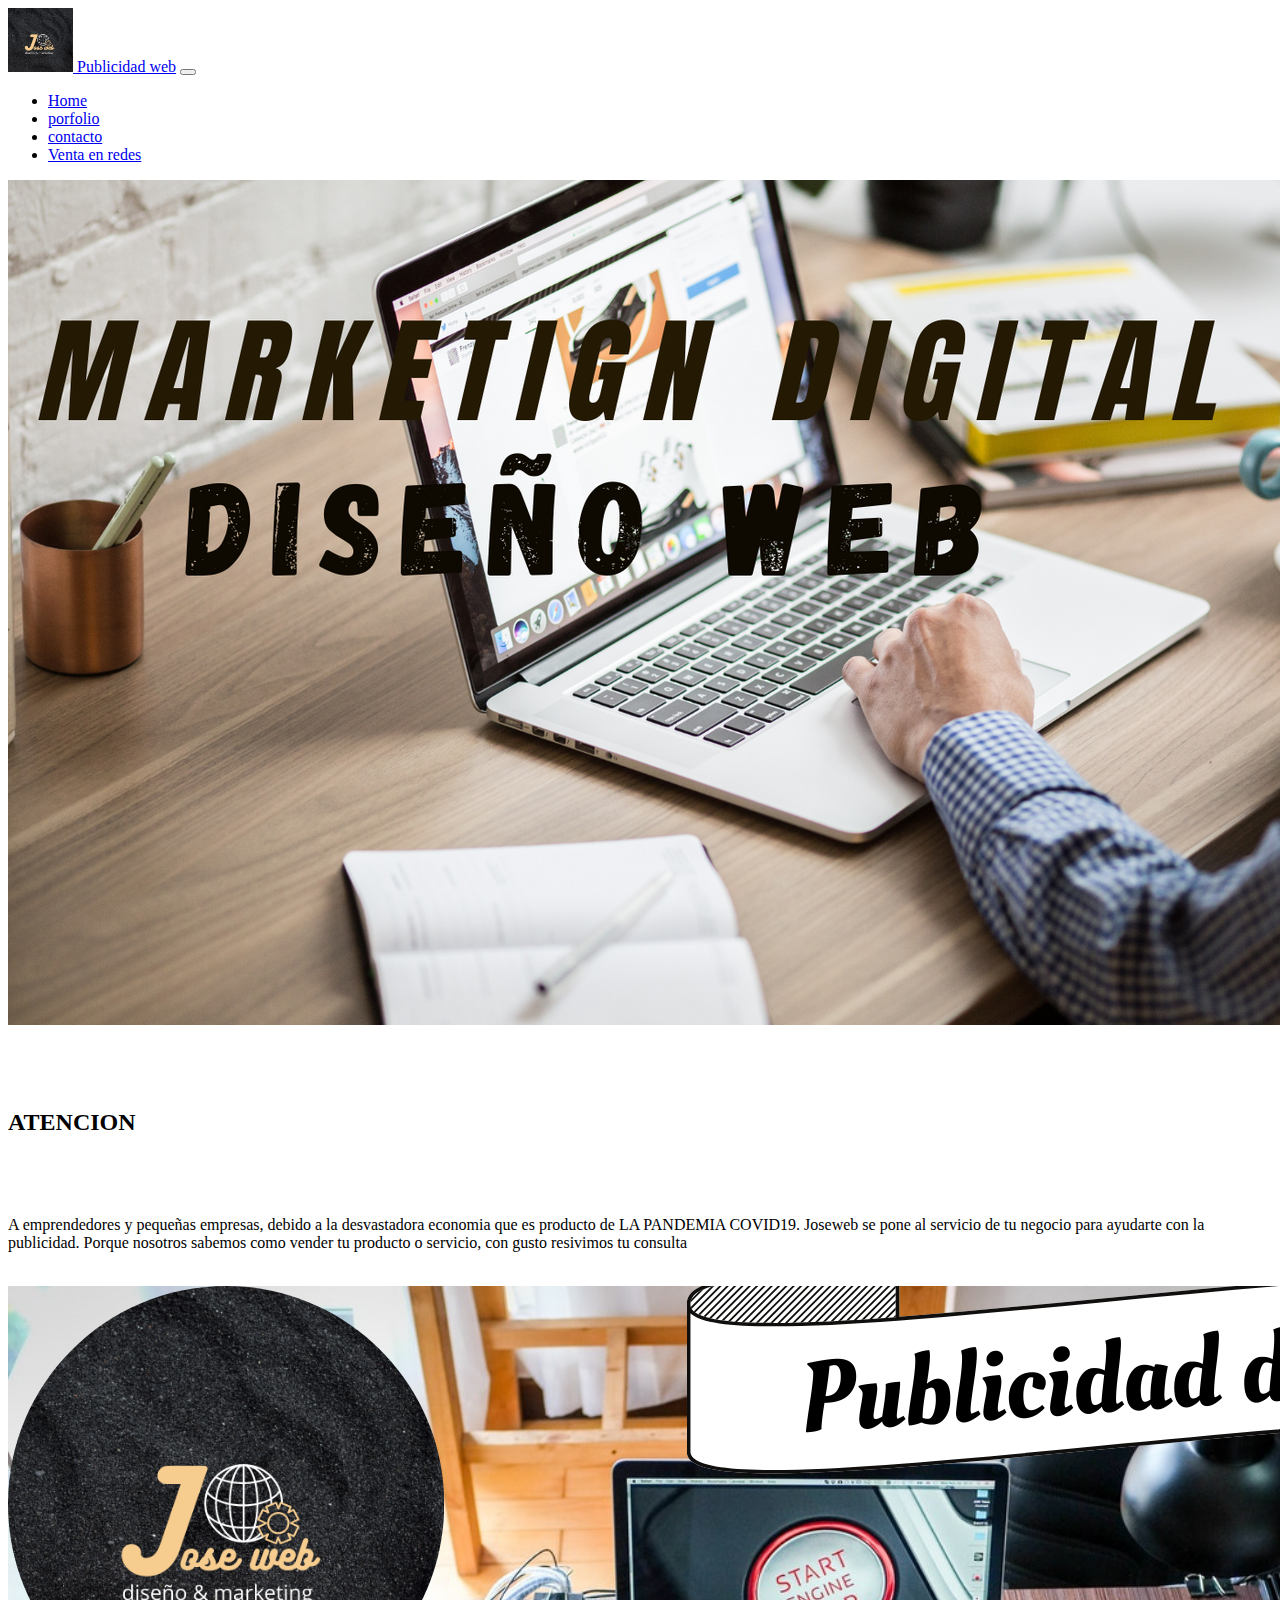
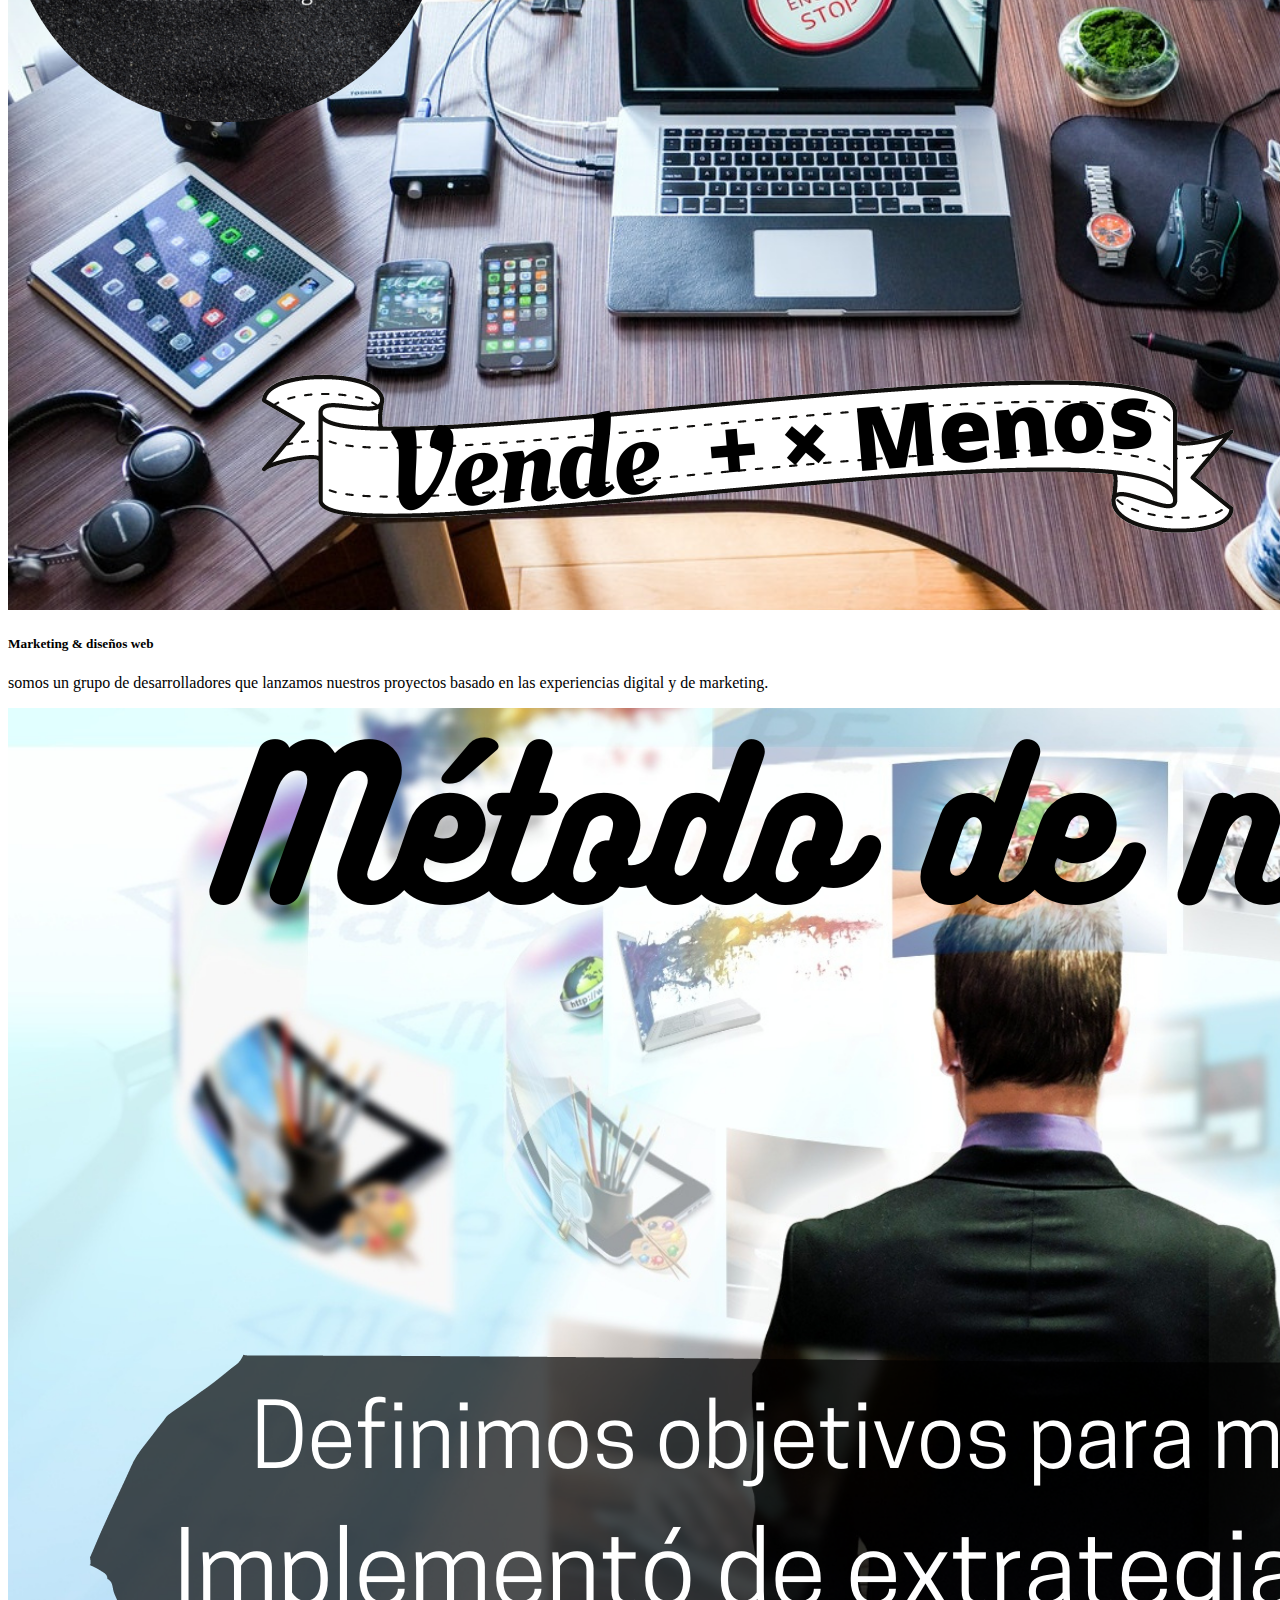
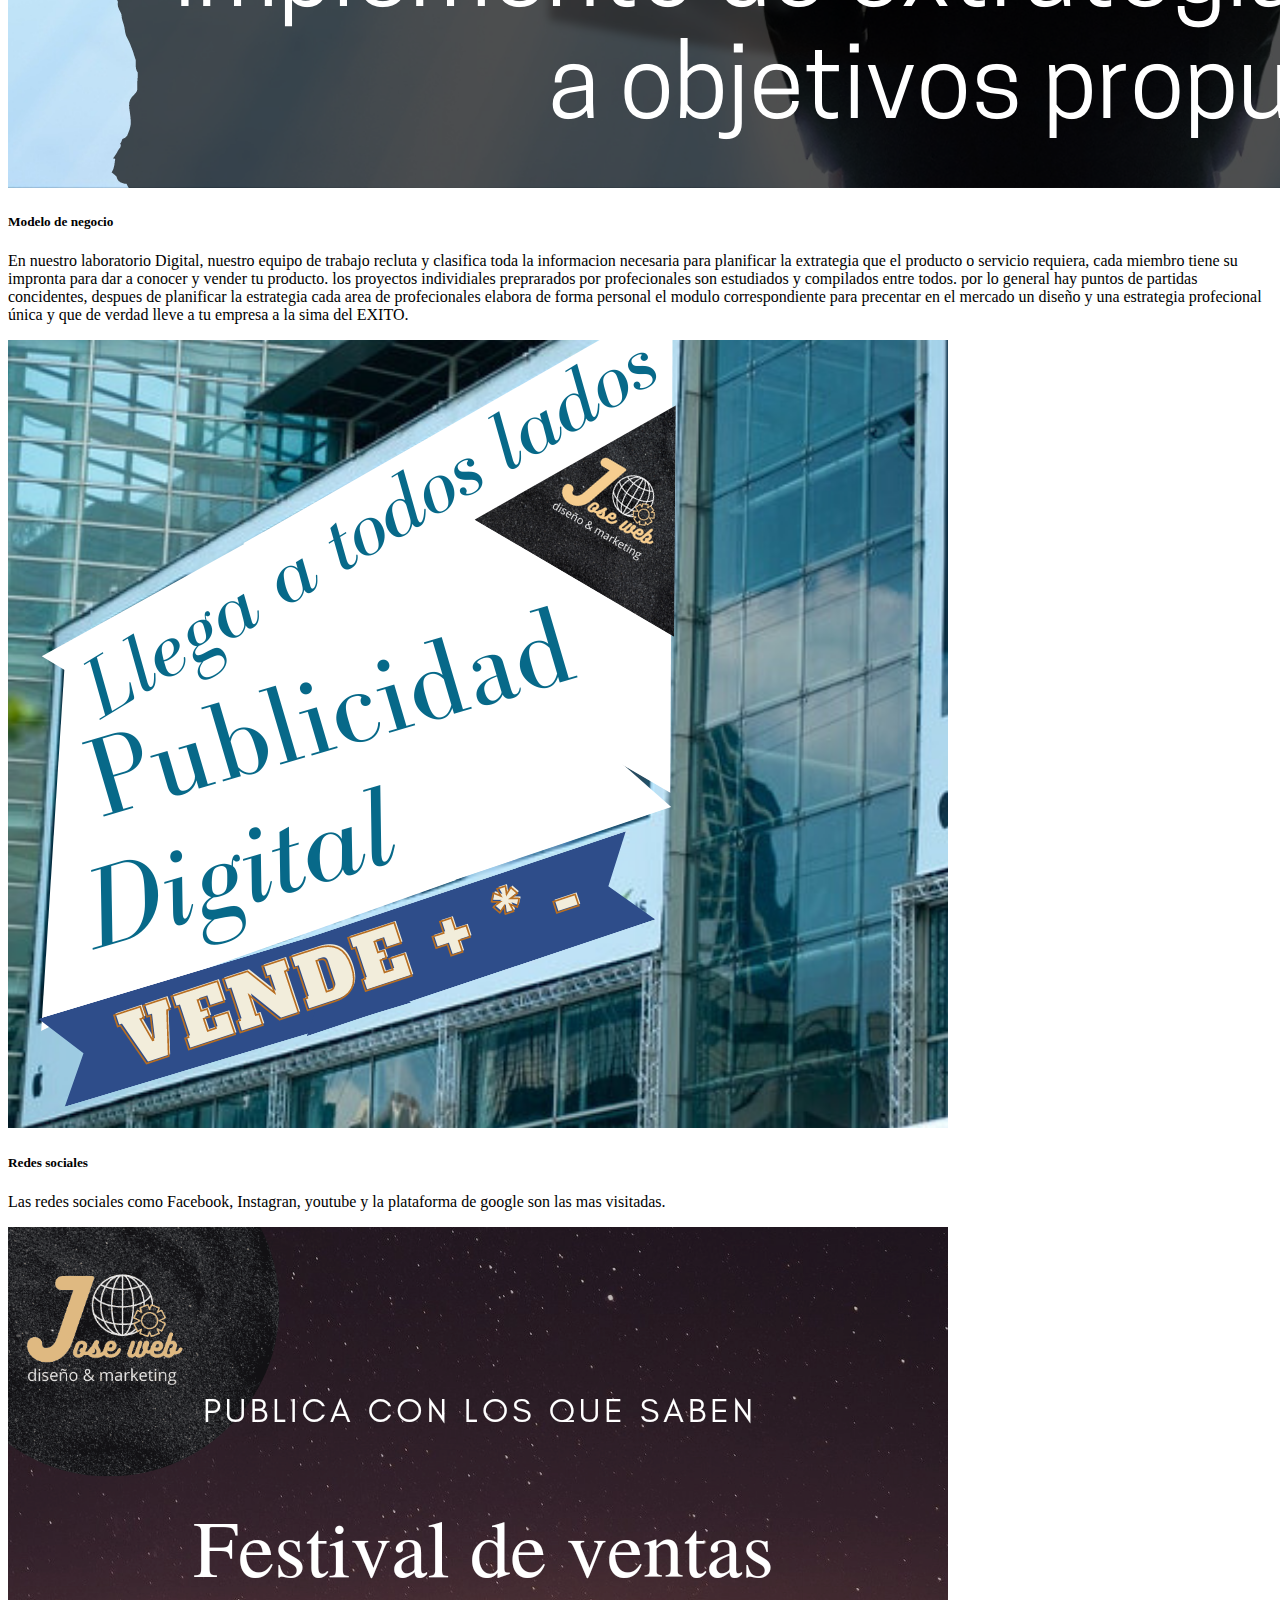
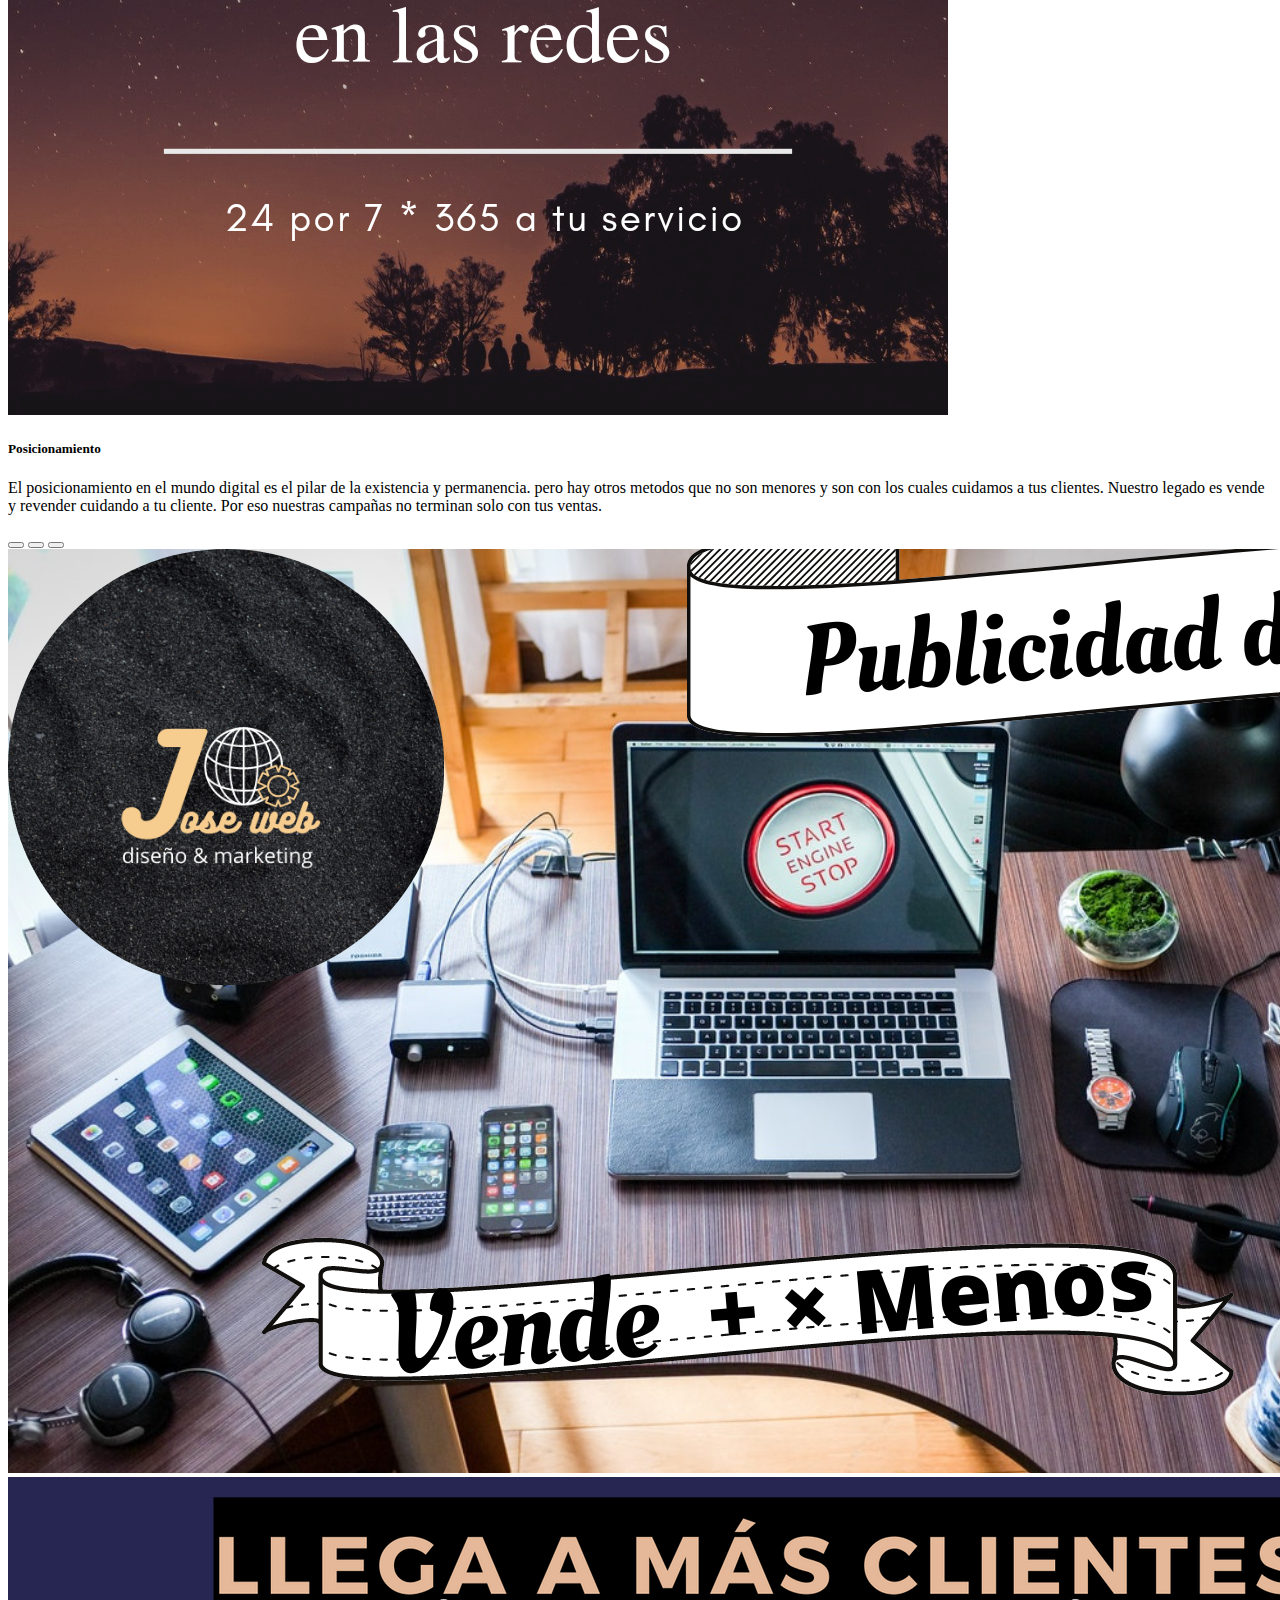
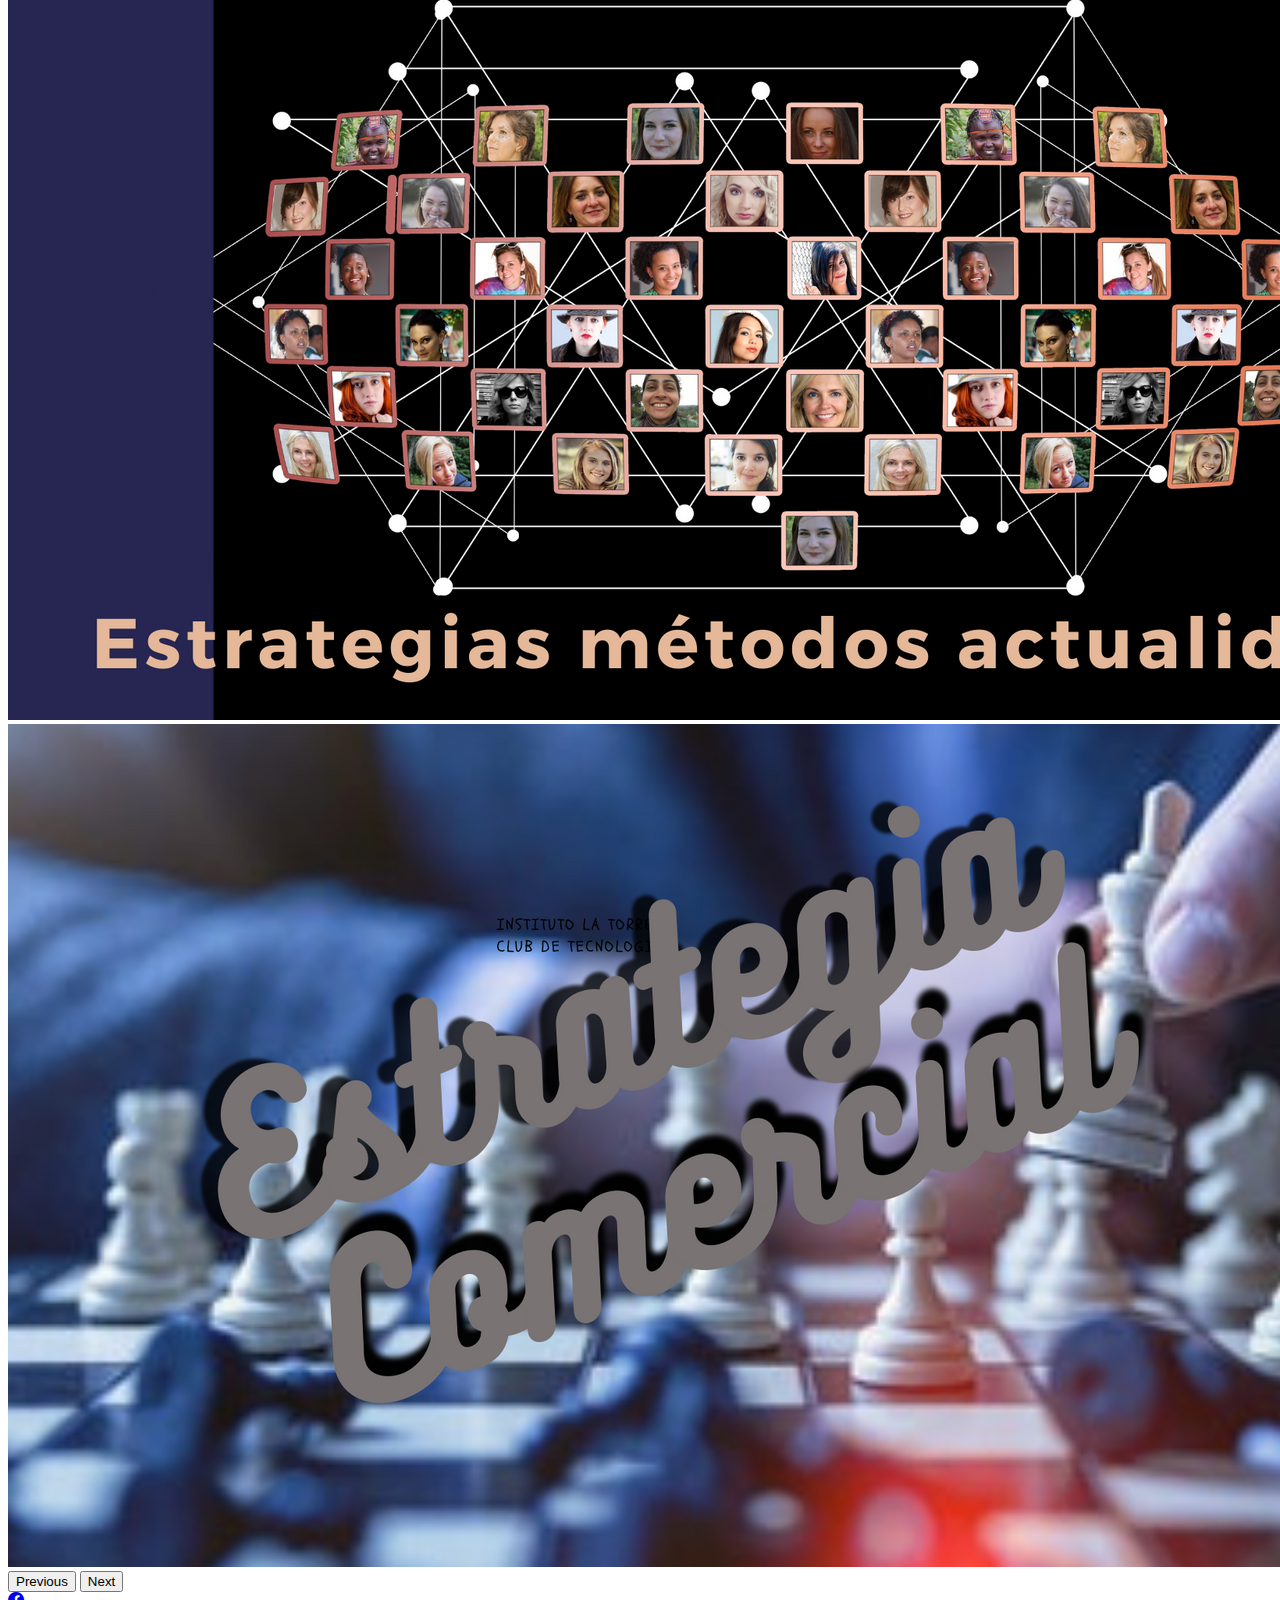
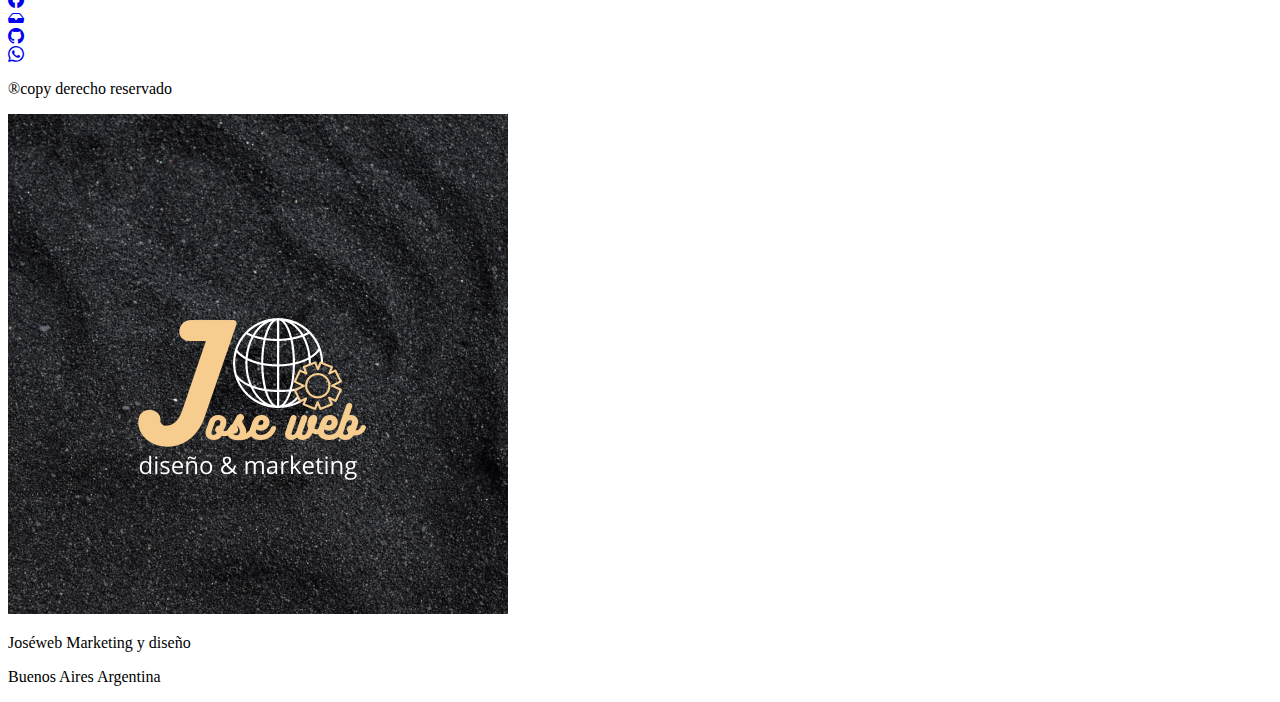
==== index.html @ b2b39a0f "Add files via upload" ====
<!doctype html> 
<html lang="es">
				 <head>
				 				 <!-- Required meta tags --> 
				 <meta charset="utf-8"> 
				 <meta name="viewport" content="width=device-width, initial-scale=1">
				  <!-- Bootstrap CSS -->
				  <link rel="stylesheet" href="https://cdn.jsdelivr.net/npm/bootstrap-icons@1.5.0/font/bootstrap-icons.css">
				  <link href="https://cdn.jsdelivr.net/npm/bootstrap@5.0.1/dist/css/bootstrap.min.css" rel="stylesheet" integrity="sha384-+0n0xVW2eSR5OomGNYDnhzAbDsOXxcvSN1TPprVMTNDbiYZCxYbOOl7+AMvyTG2x" crossorigin="anonymous">
				   <link rel="stylesheet" href="bootstrap.min.css">
				   <title>publicidad y diseño web</title> 
				  
				   </head> 
				   <body>
				   				
				   				
				   				<nav class="navbar navbar-expand-lg navbar-dark bg-dark">  <div class="container-fluid"> <a class="navbar-brand" href="#">
				   					<a class="navbar-brand" href="#"> <img src="logo.png" alt="" width="65" height="64" class="d-inline-block align-text-top""text-light"> Publicidad web</a>			
				   								
				   								
				   				</a> <button class="navbar-toggler" type="button" data-bs-toggle="collapse" data-bs-target="#navbarNav" aria-controls="navbarNav" aria-expanded="false" aria-label="Toggle navigation"> <span class="navbar-toggler-icon"></span> </button> <div class="collapse navbar-collapse" id="navbarNav"> <ul class="navbar-nav"> <li class="nav-item"> <a class="nav-link active" aria-current="page" href="index.html">Home</a> </li> <li class="nav-item"> <a class="nav-link" href="porfolio.html"id="porfolio">porfolio</a> </li> <li class="nav-item"> <a class="nav-link" href="contacto.html">contacto</a> </li> <li class="nav-item"> <a class="nav-link " href="ventas.html" tabindex="-1" aria-disabled="true">Venta en redes</a> 
				   				</li>
				   				 </ul> 
				   				 </div> 
				   				 </div> 
				   				 </nav>
				   				
				   				<!-- Header -->
				   				
				   				 
				   				 <div class="container-xl bg-dark"> 
				   				 		<div class="card bg-dark" style="width: 100%;"> <img src="cabecera.png" class="card-img-top" alt="..."> <div class="card-body"> 
				   				 					<div class="row align-items-center"    > 	<h1 class="tit text-white-50">Tene tu web y data a conocer</h1> 
				   				 					
				   				 		
				   				 					</div></div> </div>		
				   		 </div>
		<!-- car de header -->
				 	 
				   		  <div class="card text-white bg-dark xl-3 " style="width: 100%;"> <div class="card-header text-center fs-4rem"><h2 class=" text-whitw-50">ATENCION</h2></div> <div class="card-body"> <h1 class="card-title text-center text-white-50 tit">POR ESTA SEMANA</h1> 
				   		  <p class="card-text">A emprendedores y pequeñas empresas, debido a la desvastadora economia que es producto de LA PANDEMIA COVID19.
				   		  Joseweb se pone al servicio de tu negocio para ayudarte con la publicidad.
				   		  Porque nosotros sabemos como vender tu producto o servicio, con gusto resivimos tu consulta</p> 
				   		 <div class="badge bg-primary text-wrap" style="width: 9rem;"> <a href="contacto.html" class="text-decoration-none"style="color:#fff;">contactanos</a></div></div> </div>
				   		 <!--cards rejilla-->
				  
				   				 <main class="row row-cols-1 row-cols-md-2 g-4">
				   				 				 <div class="col shadow p-3 mb-5 bg-body rounded"> 
				   				 				 				<div class="card mt-1" > 
				   				 				 								<img src="img4.png" class="card-img-top" alt="...">
				   				 				 								 <div class="card-body">
				   				 				 								 				 <h5 class="card-title text-center">Marketing & diseños web</h5> 
				   				 				 								 				 <p class="card-text">somos un grupo de desarrolladores que lanzamos nuestros proyectos basado en las experiencias digital y de marketing.</p> 
				   				 				 								 				 </div> 
				   				 				 								 				 </div> 
				   				 				 								 				 </div>
				   				 
				   				 
				   				  <div class="col shadow p-3 mb-5 bg-body rounded"> 
				   				  				<div class="card"> 
				   				  								<img src="img5.png" class="card-img-top" alt="...">
				   				  								 <div class="card-body">
				   				  								 				 <h5 class="card-title text-center shadow p-1 mb-5 bg-body rounded">Modelo de negocio</h5>
				   				  								 				  <p class="card-text">En nuestro laboratorio Digital, nuestro equipo de trabajo recluta y clasifica toda la informacion necesaria para planificar la extrategia que el producto o servicio requiera, cada miembro tiene su impronta para dar a conocer y vender tu producto. los proyectos individiales preprarados por profecionales son estudiados y compilados entre todos. por lo general hay puntos de partidas concidentes, despues de planificar la estrategia cada area de profecionales elabora de forma personal el modulo correspondiente para precentar en el mercado un diseño y una estrategia profecional única y que de verdad lleve a tu empresa a la sima del EXITO.</p>
				   				  								 				   </div> 
				   				  								 				   </div> 
				   				  								 				   </div> 
				   				  								 				   
				   				  								 				   <div class="col shadow p-3 mb-5 bg-body rounded"> 
				   				  								 				   				<div class="card">
				   				  								 				   								 <img src="imgit.png" class="card-img-top" alt="..."> 
				   				  								 				   								 <div class="card-body">
				   				  								 				   								 				 <h5 class="card-title text-center">Redes sociales</h5>
				   				  								 				   								 				  <p class="card-text">Las redes sociales como Facebook, Instagran, youtube y la plataforma de google son las mas visitadas. </p>
				   				  								 				   								 				   </div> 
				   				  								 				   								 				   </div> 
				   				  								 				   								 				   </div> 
				   				  								 				   								 				   <div class="col shadow p-3 mb-5 bg-body rounded"> 
				   				  								 				   								 				   				<div class="card"> 
				   				  								 				   								 				   								<img src="imgit2.png" class="card-img-top" alt="..."> 
				   				  								 				   								 				   								<div class="card-body"> <h5 class="card-title text-center">Posicionamiento</h5>
				   				  								 				   								 				   								 <p class="card-text">El posicionamiento en el mundo digital es el pilar de la existencia y permanencia. pero hay otros metodos que no son menores y son con los cuales cuidamos a tus clientes. Nuestro legado es vende y revender cuidando a tu cliente. Por eso nuestras campañas no terminan solo con tus ventas.</p>		   				  								 				   								 				   								  </div> 		   				  								 				   								 				   								  </div> 			   				  								 				   								 				   								  </div> 			   				  								 				   								 				   								  </main>			
				   				  								 				   								 				   								 <!--carrucel-->
				<div id="carouselExampleIndicators " class="carousel slide shadow p-3 mb-5 bg-body rounded" data-bs-ride="carousel"> 
								<div class="carousel-indicators"> 
												<button type="button" data-bs-target="#carouselExampleIndicators" data-bs-slide-to="0" class="active" aria-current="true" aria-label="Slide 1">
																
												</button>
												 <button type="button" data-bs-target="#carouselExampleIndicators" data-bs-slide-to="1" aria-label="Slide 2">
												 				
												 </button>
												  <button type="button" data-bs-target="#carouselExampleIndicators" data-bs-slide-to="2" aria-label="Slide 3">
												  				
												  </button> </div> 
												  <div class="carousel-inner"> <div class="carousel-item active">
												  				 <img src="img4.png" class="d-block w-100" alt="..."> </div>
												  				  <div class="carousel-item">
												  				  				 <img src="img2.png" class="d-block w-100" alt="..."> </div> 
												  				  				 <div class="carousel-item"> <img src="img3.png" class="d-block w-100" alt="...">
												  				  				  </div>
												  				  				   </div> 
												  				  				   <button class="carousel-control-prev" type="button" data-bs-target="#carouselExampleIndicators" data-bs-slide="prev">
												  				  				   				 <span class="carousel-control-prev-icon" aria-hidden="true">
												  				  				   				 				
												  				  				   				 </span> 
												  				  				   				 <span class="visually-hidden">Previous</span> </button>
												  				  				   				  <button class="carousel-control-next" type="button" data-bs-target="#carouselExampleIndicators" data-bs-slide="next"> 
												  				  				   				  				<span class="carousel-control-next-icon" aria-hidden="true">
												  				  				   				  								
												  				  				   				  				</span> 
												  				  				   				  				<span class="visually-hidden">Next</span>
												  				  				   				  				 </button>
												  				  				   				  				  </div>   
												  				  				   				  				  <!-- footer -->
												  				  				   				  				  <footer class="container-fluid bg-dark">
												  				  				   				  				  				<div	class="fs-1 d-flex">
   <div class="d-grid gap-4 m-0  d-flex m-auto"> 
												  				  				   				  				  	<div class="p-2 ">
												  				  				   				  				  		<a class="bi bi-facebook  text-white-50"href="https://www.facebook.com/robertodanil.rivero"></a>
												  				  				   				  				  		</div> 
												  				  				  				  				   				  		<div class="p-2  "> 	<a class="bi bi-inbox-fill  text-white-50"href="benavidezmiguel20@gmail.com"></a>	 </div>
												  				  				   				  				  				 <div class="p-2  text-white-50 ">   <a  href="https://webpublicidad.github.io"class="bi-github text-white-50" role="img" aria-label="GitHub"></a> 	</div>
	   	<div class="p-2 "> 
		  <a class="bi bi-whatsapp  text-white-50"href="+541157340160"></a>
		  </div> </div> </div>
		  
		  <div class=" container-fluid d-flex d-grid gap-3 m-2 d-flex m-auto">
		  								<p class="text-white-50">®copy derecho reservado</p>
		  								
		  				<img src="logo.png" class="rounded-circle w-25 h-25" alt="...">
		  				<p class="text-white-50">Joséweb</ b> Marketing y diseño</p>
		  </div>
									<p class="text-white-50 text-center">Buenos Aires Argentina</p>					  	  								 				   								 				   								 		   		 												 				   				 </footer>
				    <!-- Optional JavaScript; choose one of the two! --> <!-- Option 1: Bootstrap Bundle with Popper --> 
				   				  <script src="https://cdn.jsdelivr.net/npm/bootstrap@5.0.1/dist/js/bootstrap.bundle.min.js" integrity="sha384-gtEjrD/SeCtmISkJkNUaaKMoLD0//ElJ19smozuHV6z3Iehds+3Ulb9Bn9Plx0x4" crossorigin="anonymous"></script>
				   				 
				   				   <!-- Option 2: Separate Popper and Bootstrap JS -->
				   				    <!-- <script src="https://cdn.jsdelivr.net/npm/@popperjs/core@2.9.2/dist/umd/popper.min.js" integrity="sha384-IQsoLXl5PILFhosVNubq5LC7Qb9DXgDA9i+tQ8Zj3iwWAwPtgFTxbJ8NT4GN1R8p" crossorigin="anonymous">
				   				    				
				   				    </script>
				   				     <script src="https://cdn.jsdelivr.net/npm/bootstrap@5.0.1/dist/js/bootstrap.min.js" integrity="sha384-Atwg2Pkwv9vp0ygtn1JAojH0nYbwNJLPhwyoVbhoPwBhjQPR5VtM2+xf0Uwh9KtT" crossorigin="anonymous"></script> --> 
				   				     </body>
				   				      </html>
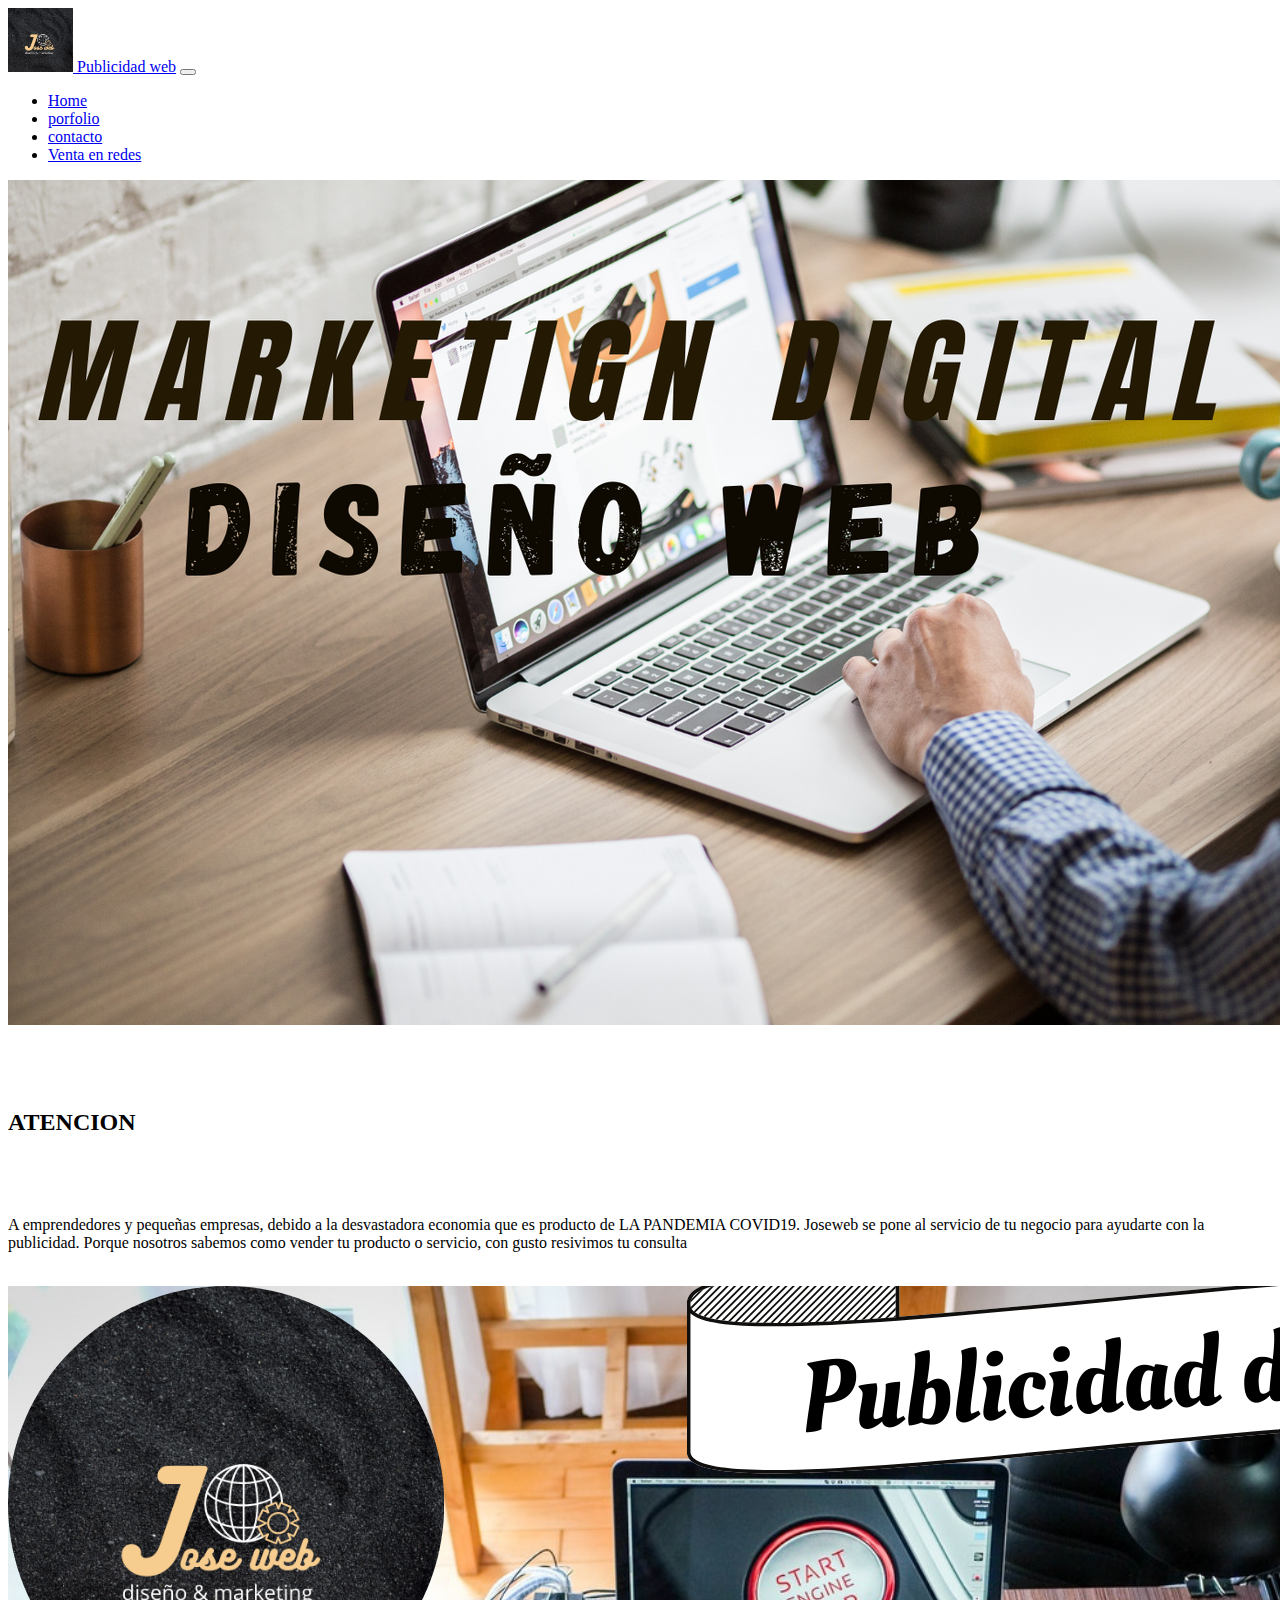
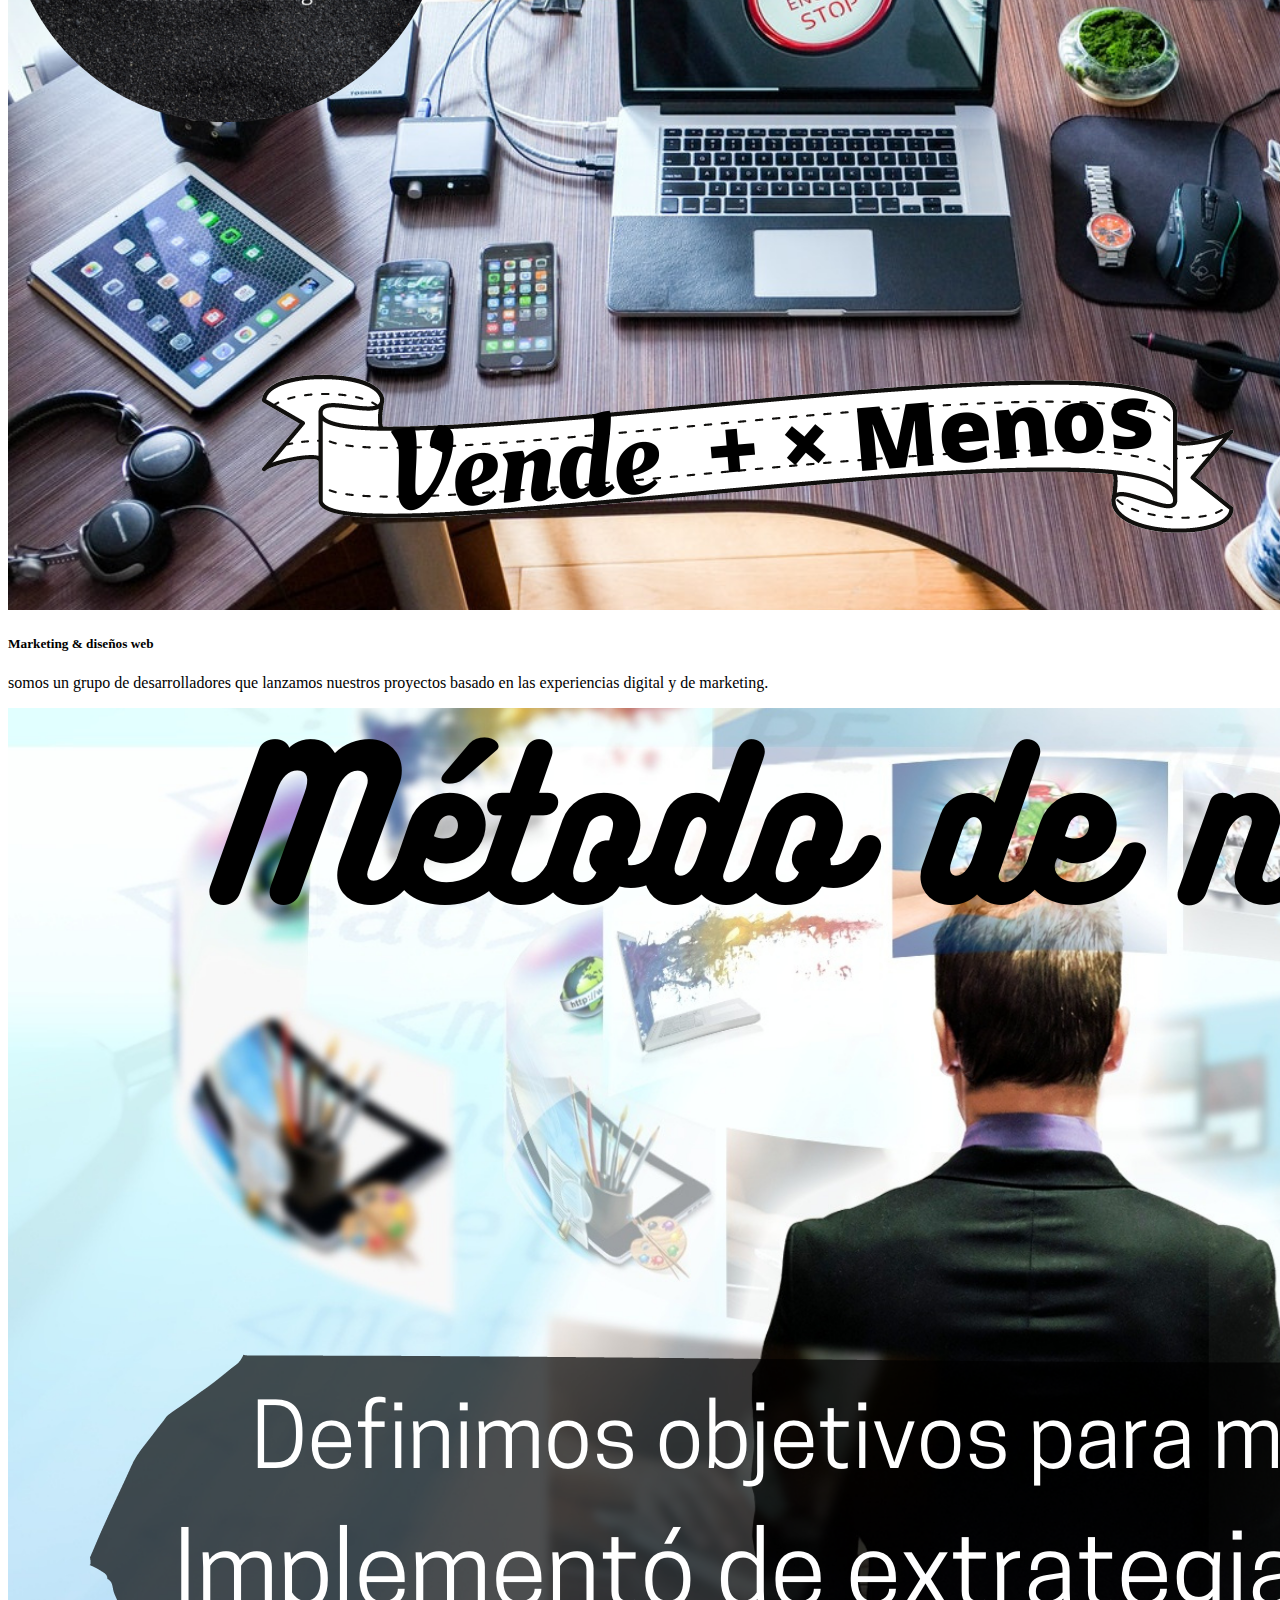
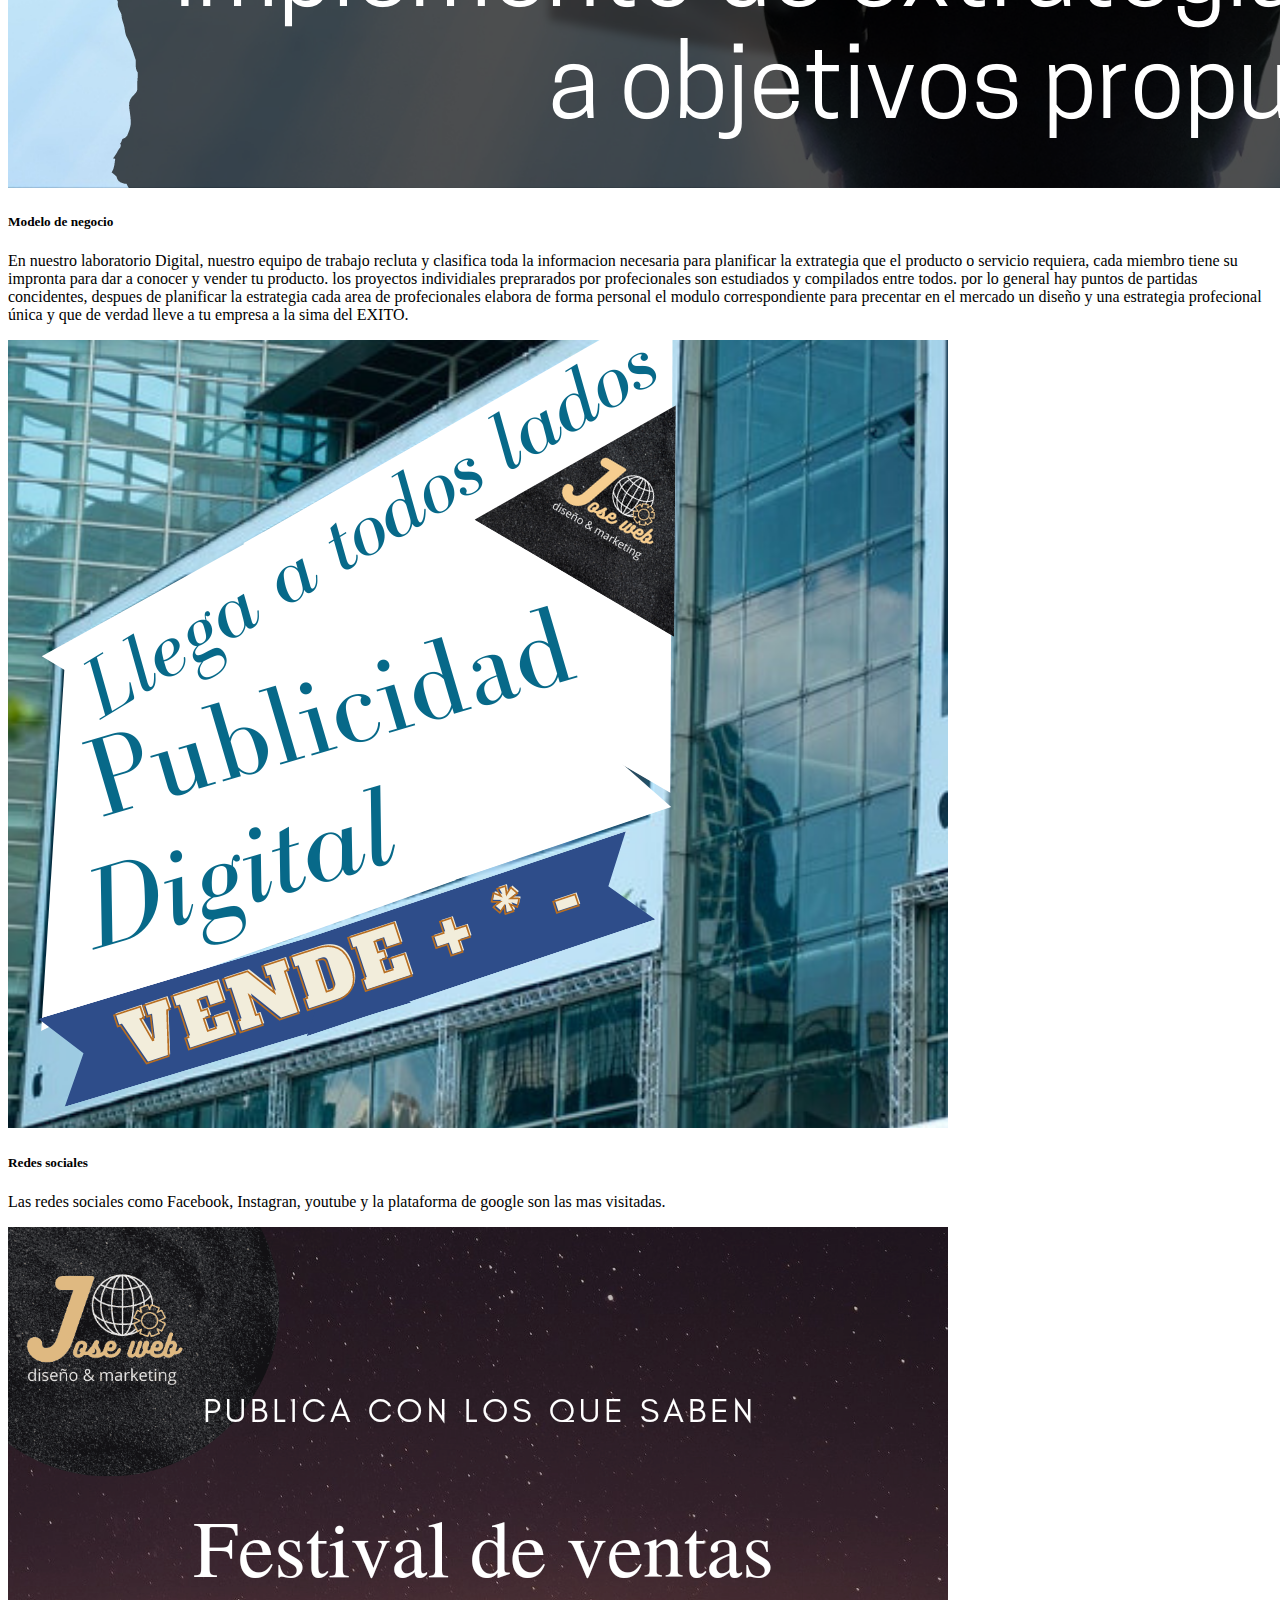
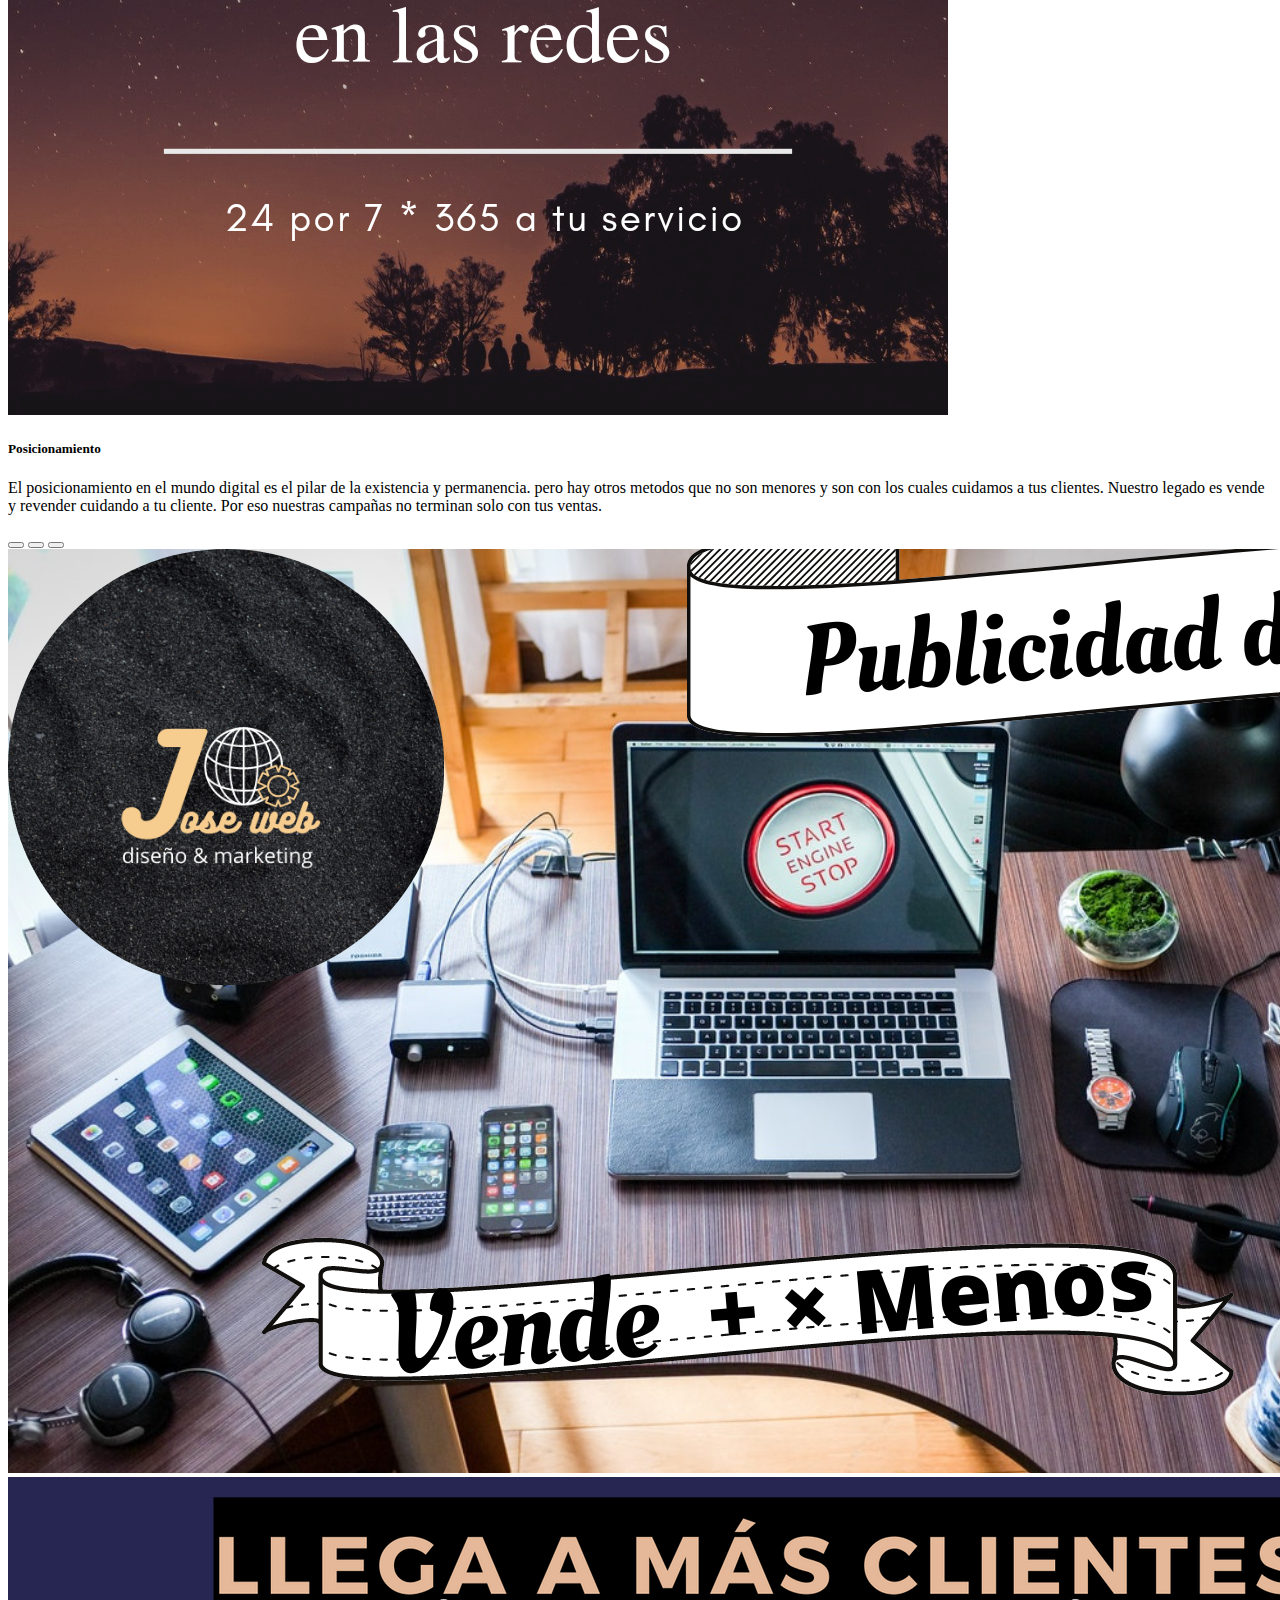
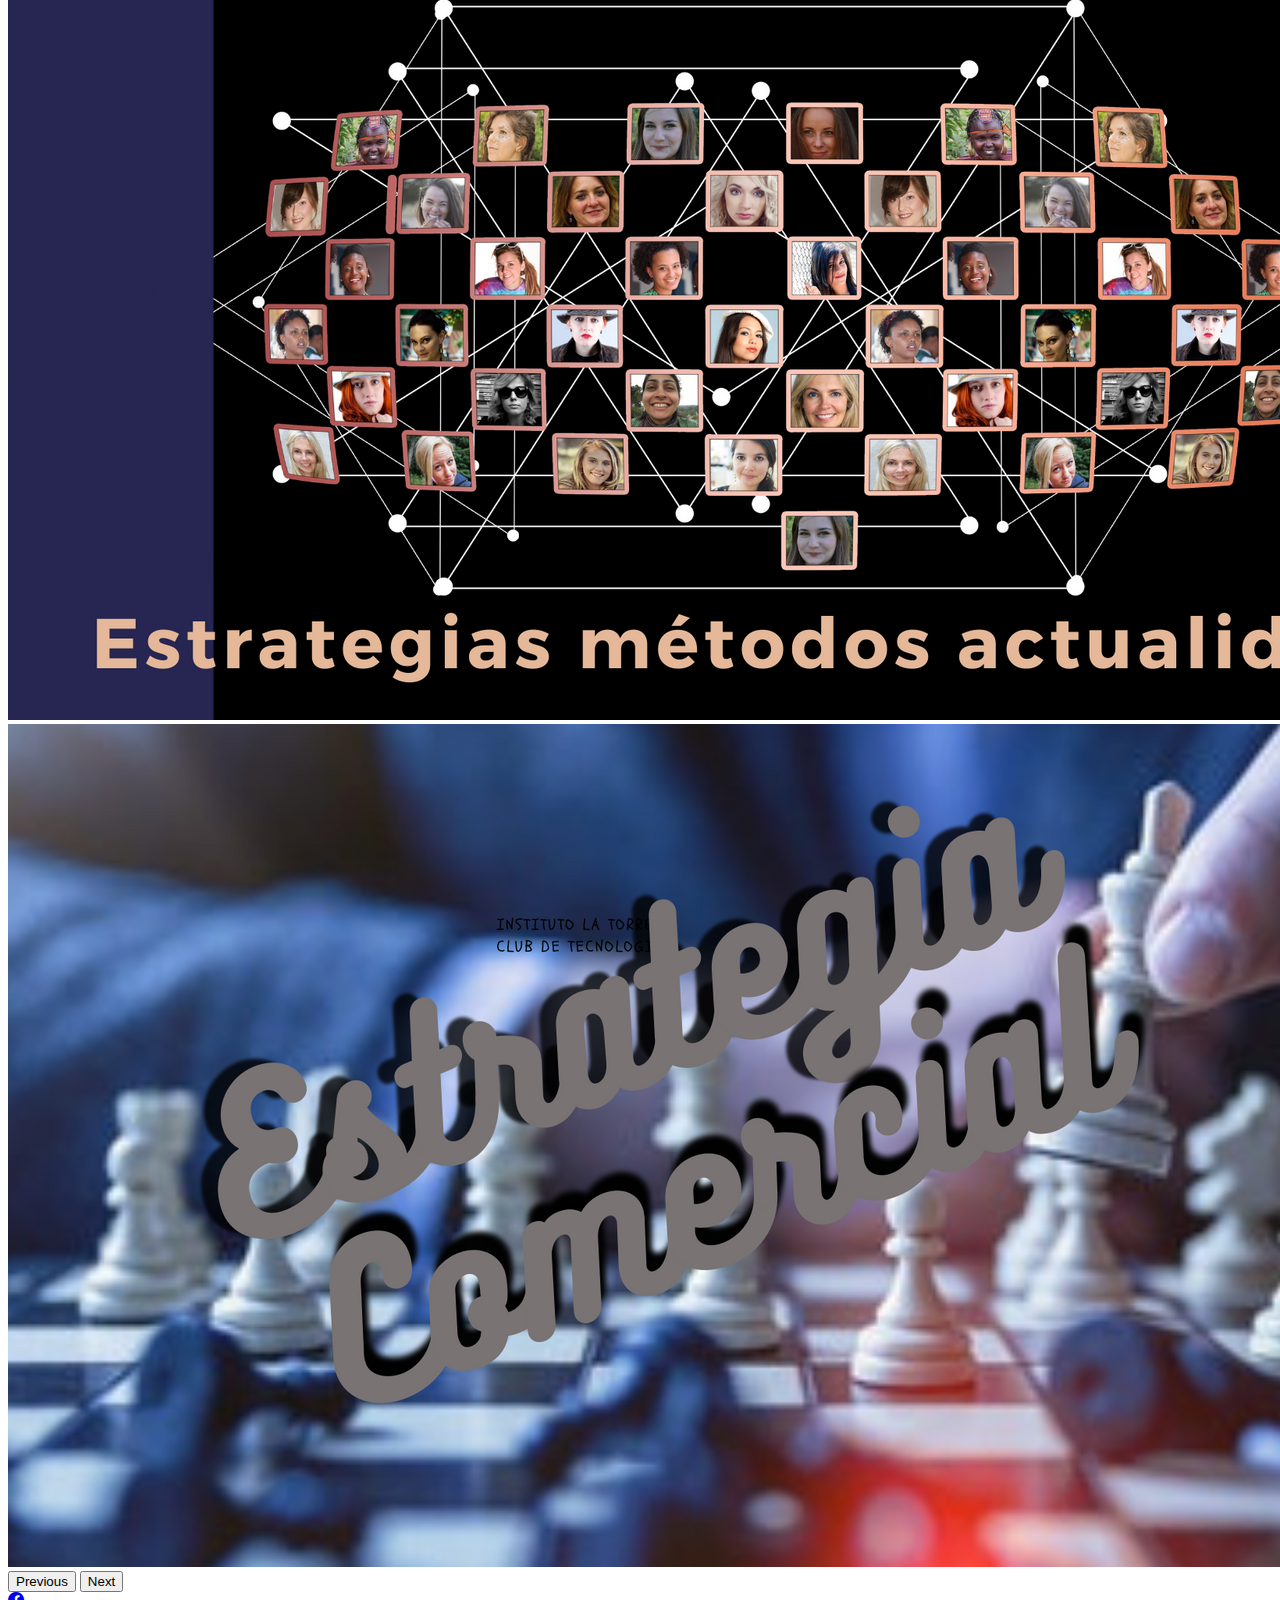
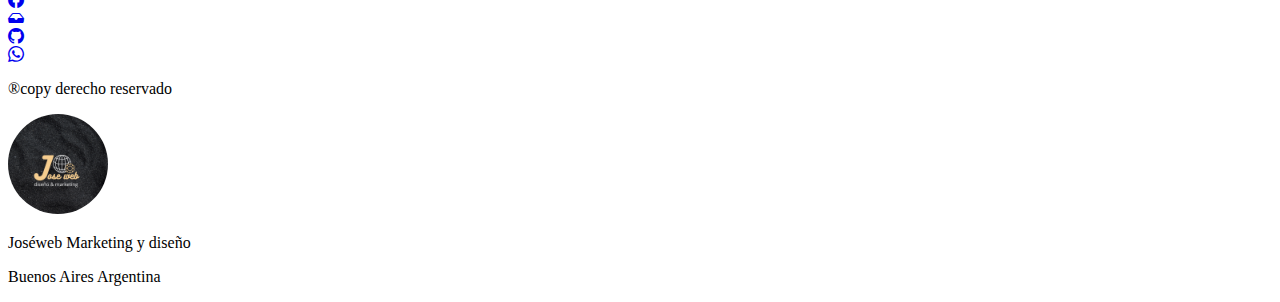
==== commit 33d77d00: "index.html" ====
--- a/index.html
+++ b/index.html
@@ -112,9 +112,9 @@
 												  				  				   				  				 </button>
 												  				  				   				  				  </div>   
 												  				  				   				  				  <!-- footer -->
-												  				  				   				  				  <footer class="container-fluid bg-dark">
+											<footer class="container-fluid bg-dark">
 												  				  				   				  				  				<div	class="fs-1 d-flex">
-   <div class="d-grid gap-4 m-0  d-flex m-auto"> 
+   <div class="d-grid gap-4 m-2 d-flex m-auto"> 
 												  				  				   				  				  	<div class="p-2 ">
 												  				  				   				  				  		<a class="bi bi-facebook  text-white-50"href="https://www.facebook.com/robertodanil.rivero"></a>
 												  				  				   				  				  		</div> 
@@ -124,13 +124,18 @@
 		  <a class="bi bi-whatsapp  text-white-50"href="+541157340160"></a>
 		  </div> </div> </div>
 		  
-		  <div class=" container-fluid d-flex d-grid gap-3 m-2 d-flex m-auto">
-		  								<p class="text-white-50">®copy derecho reservado</p>
-		  								
-		  				<img src="logo.png" class="rounded-circle w-25 h-25" alt="...">
-		  				<p class="text-white-50">Joséweb</ b> Marketing y diseño</p>
-		  </div>
-									<p class="text-white-50 text-center">Buenos Aires Argentina</p>					  	  								 				   								 				   								 		   		 												 				   				 </footer>
+		  <section class=" container-fluid ">
+		  				<div class="row d-flex align-content-center">
+		  								<div class="col-4">
+		  								<p class="text-white-50  text-center">®copy derecho reservado</p>
+		  								</div>
+		  								<div class="col-4">
+		  				<img src="logo.png" class="text-center mx-auto d-block " id="imgfo"alt="..."></div>
+		  				<div class="col-4">
+		  				<p class="text-white-50 text-center">Joséweb</ b> Marketing y diseño</p></div></div>
+		  </section>
+		  <div class="row">
+									<p class="text-white-50 text-center">Buenos Aires Argentina</p>			</div>		  	  								 				   								 				   								 		   		 												 				   				 </footer>	  				  				   				  				  
 				    <!-- Optional JavaScript; choose one of the two! --> <!-- Option 1: Bootstrap Bundle with Popper --> 
 				   				  <script src="https://cdn.jsdelivr.net/npm/bootstrap@5.0.1/dist/js/bootstrap.bundle.min.js" integrity="sha384-gtEjrD/SeCtmISkJkNUaaKMoLD0//ElJ19smozuHV6z3Iehds+3Ulb9Bn9Plx0x4" crossorigin="anonymous"></script>
 				   				 
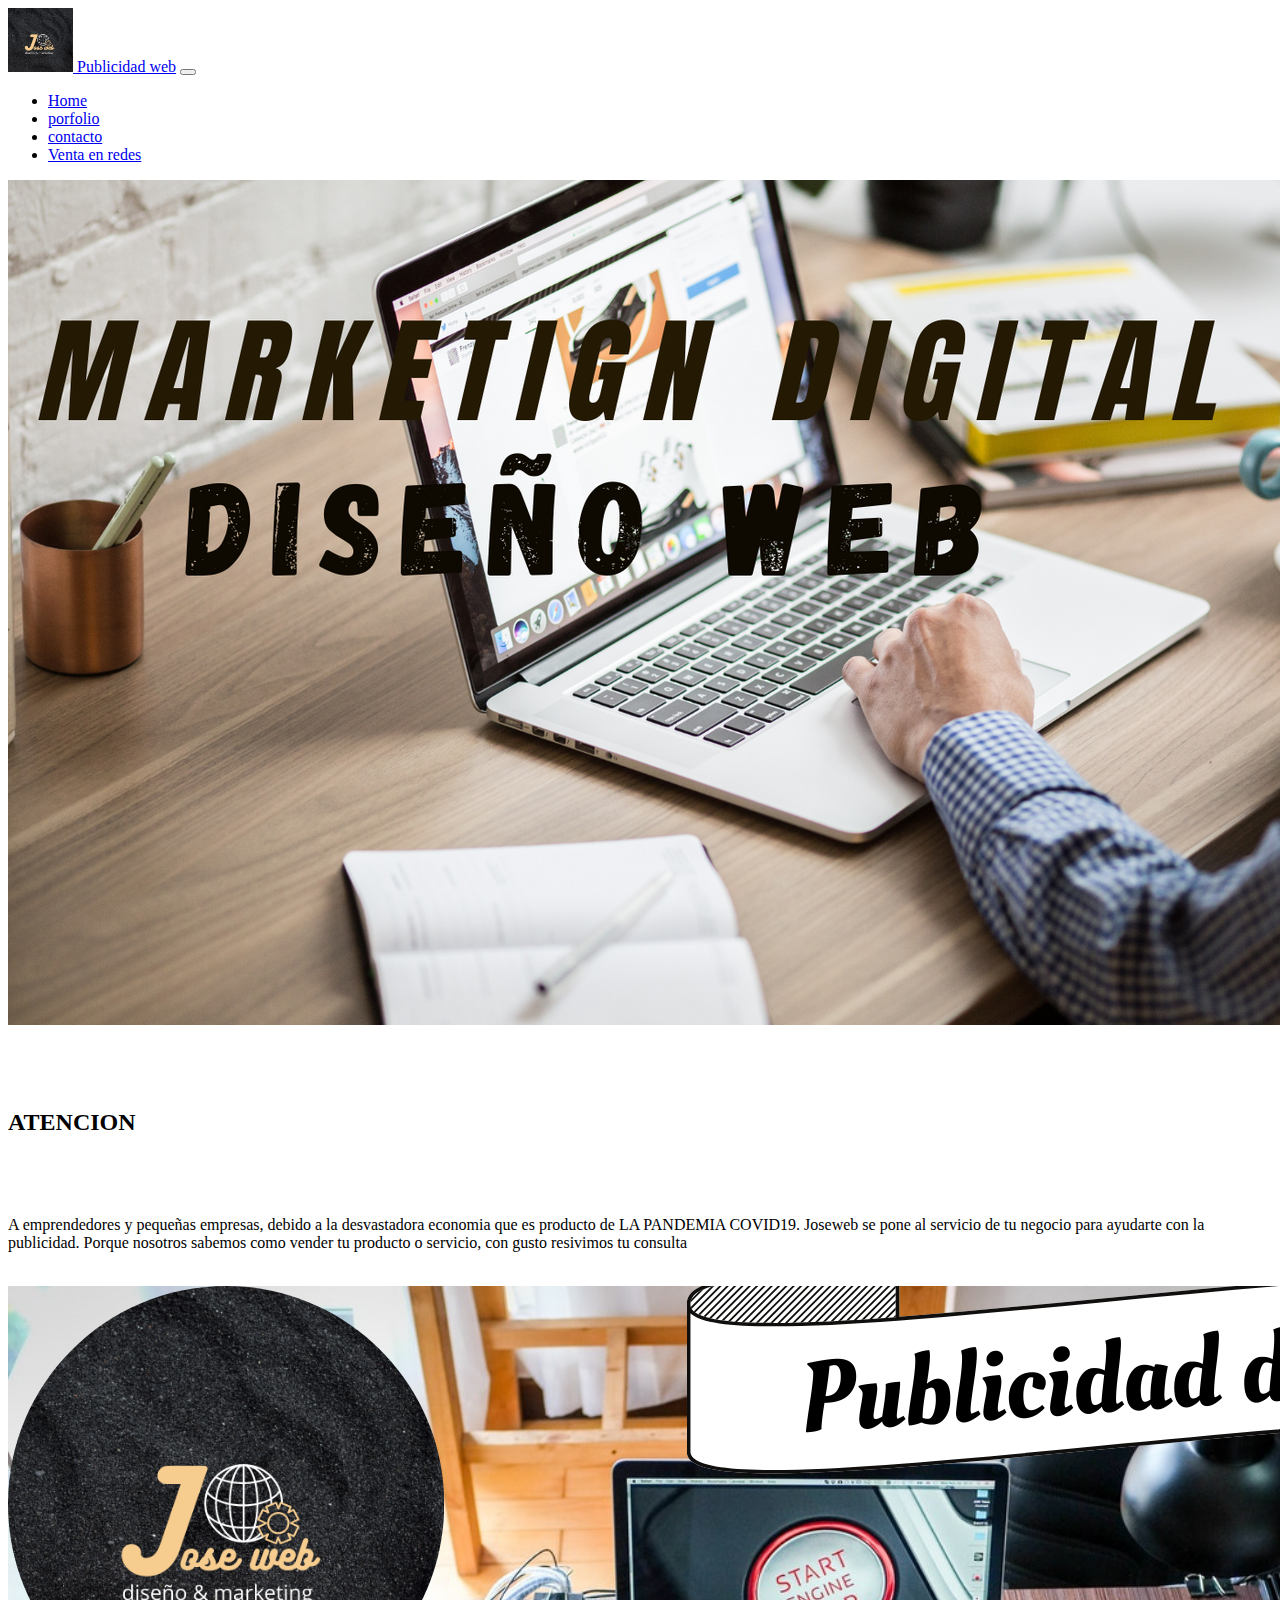
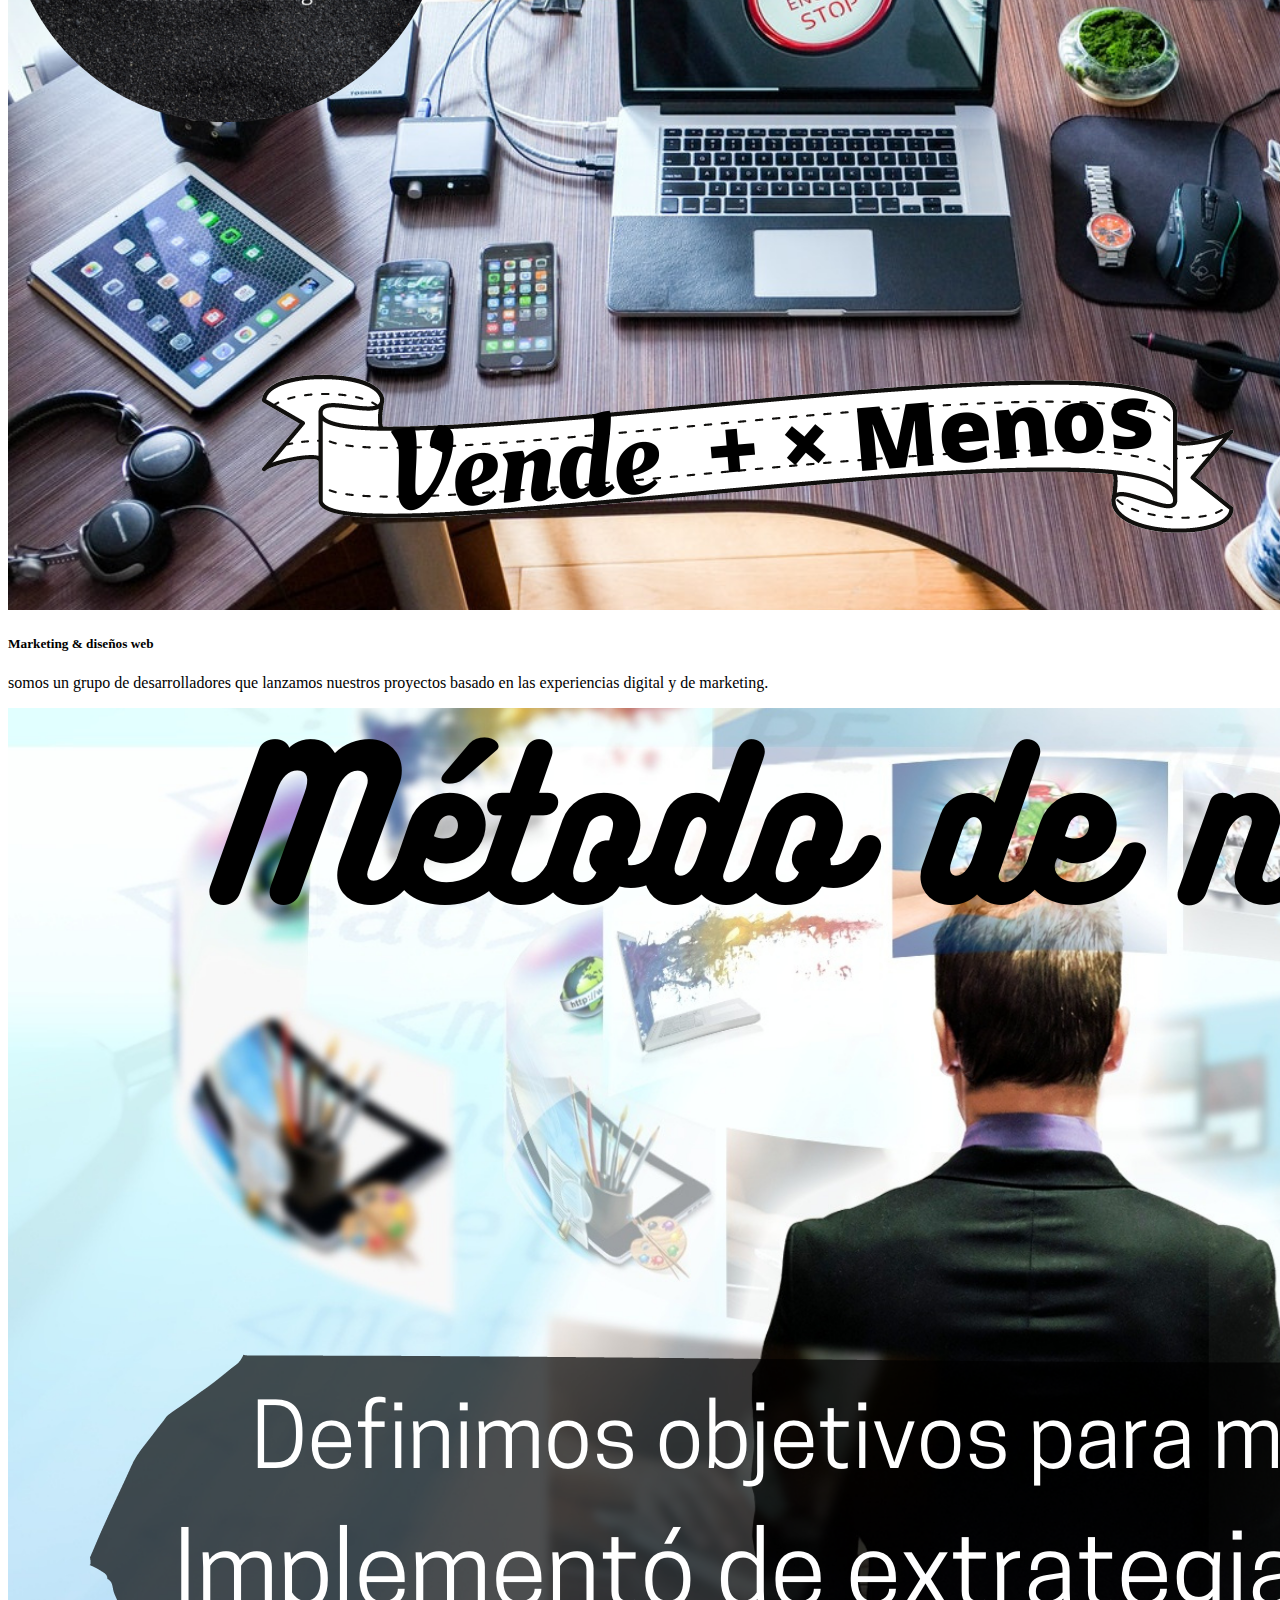
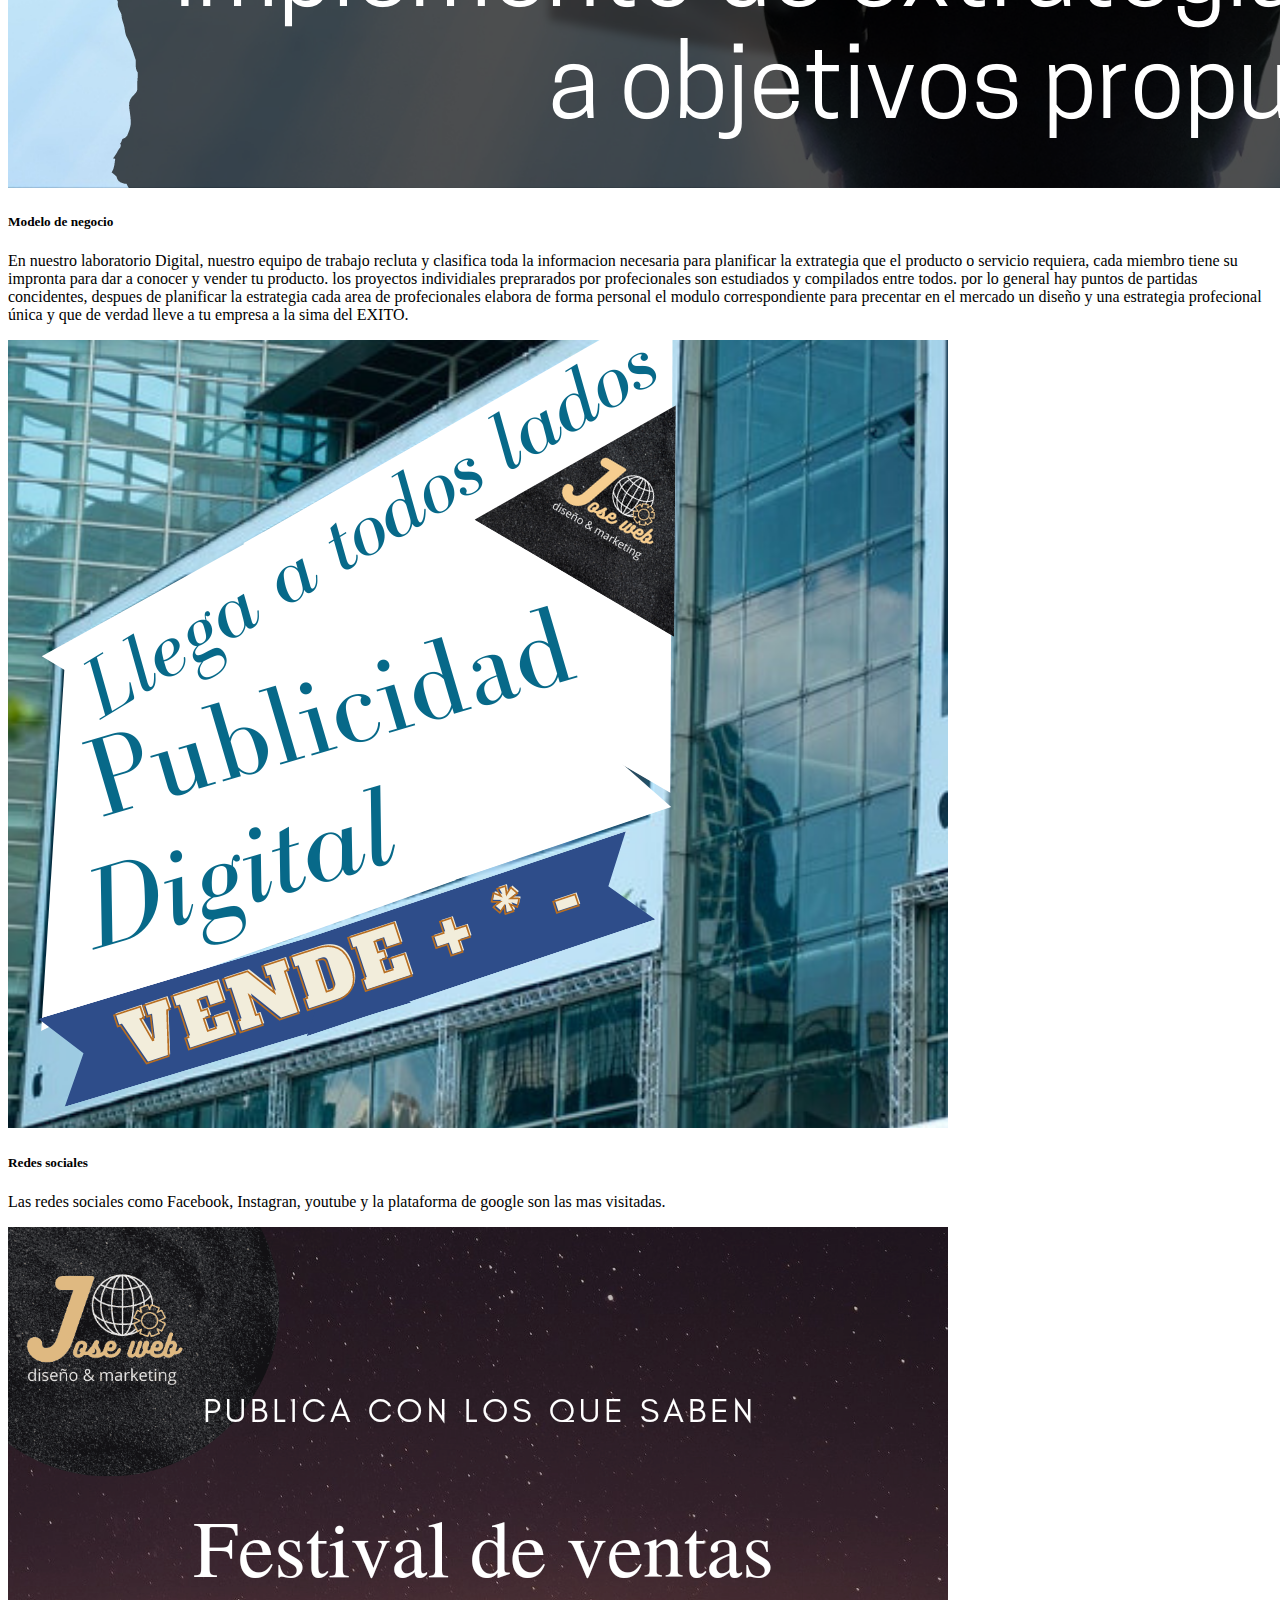
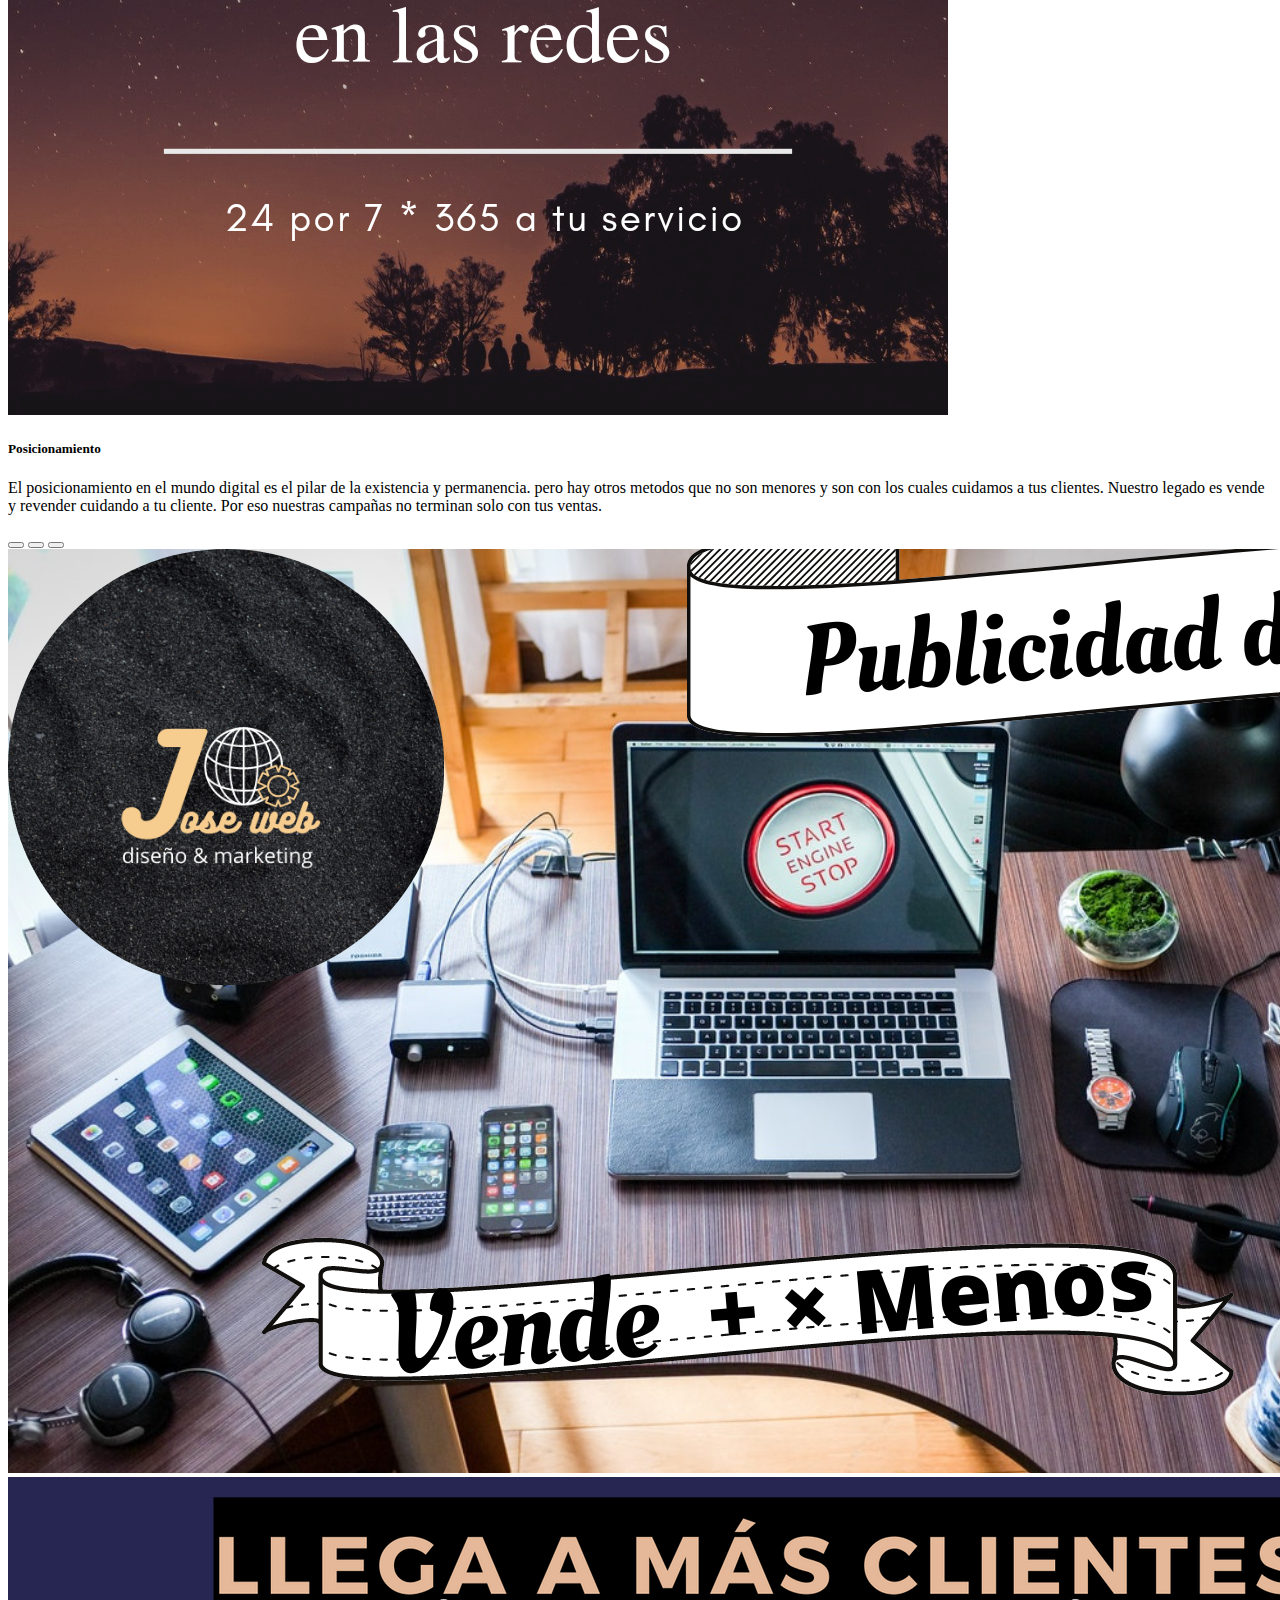
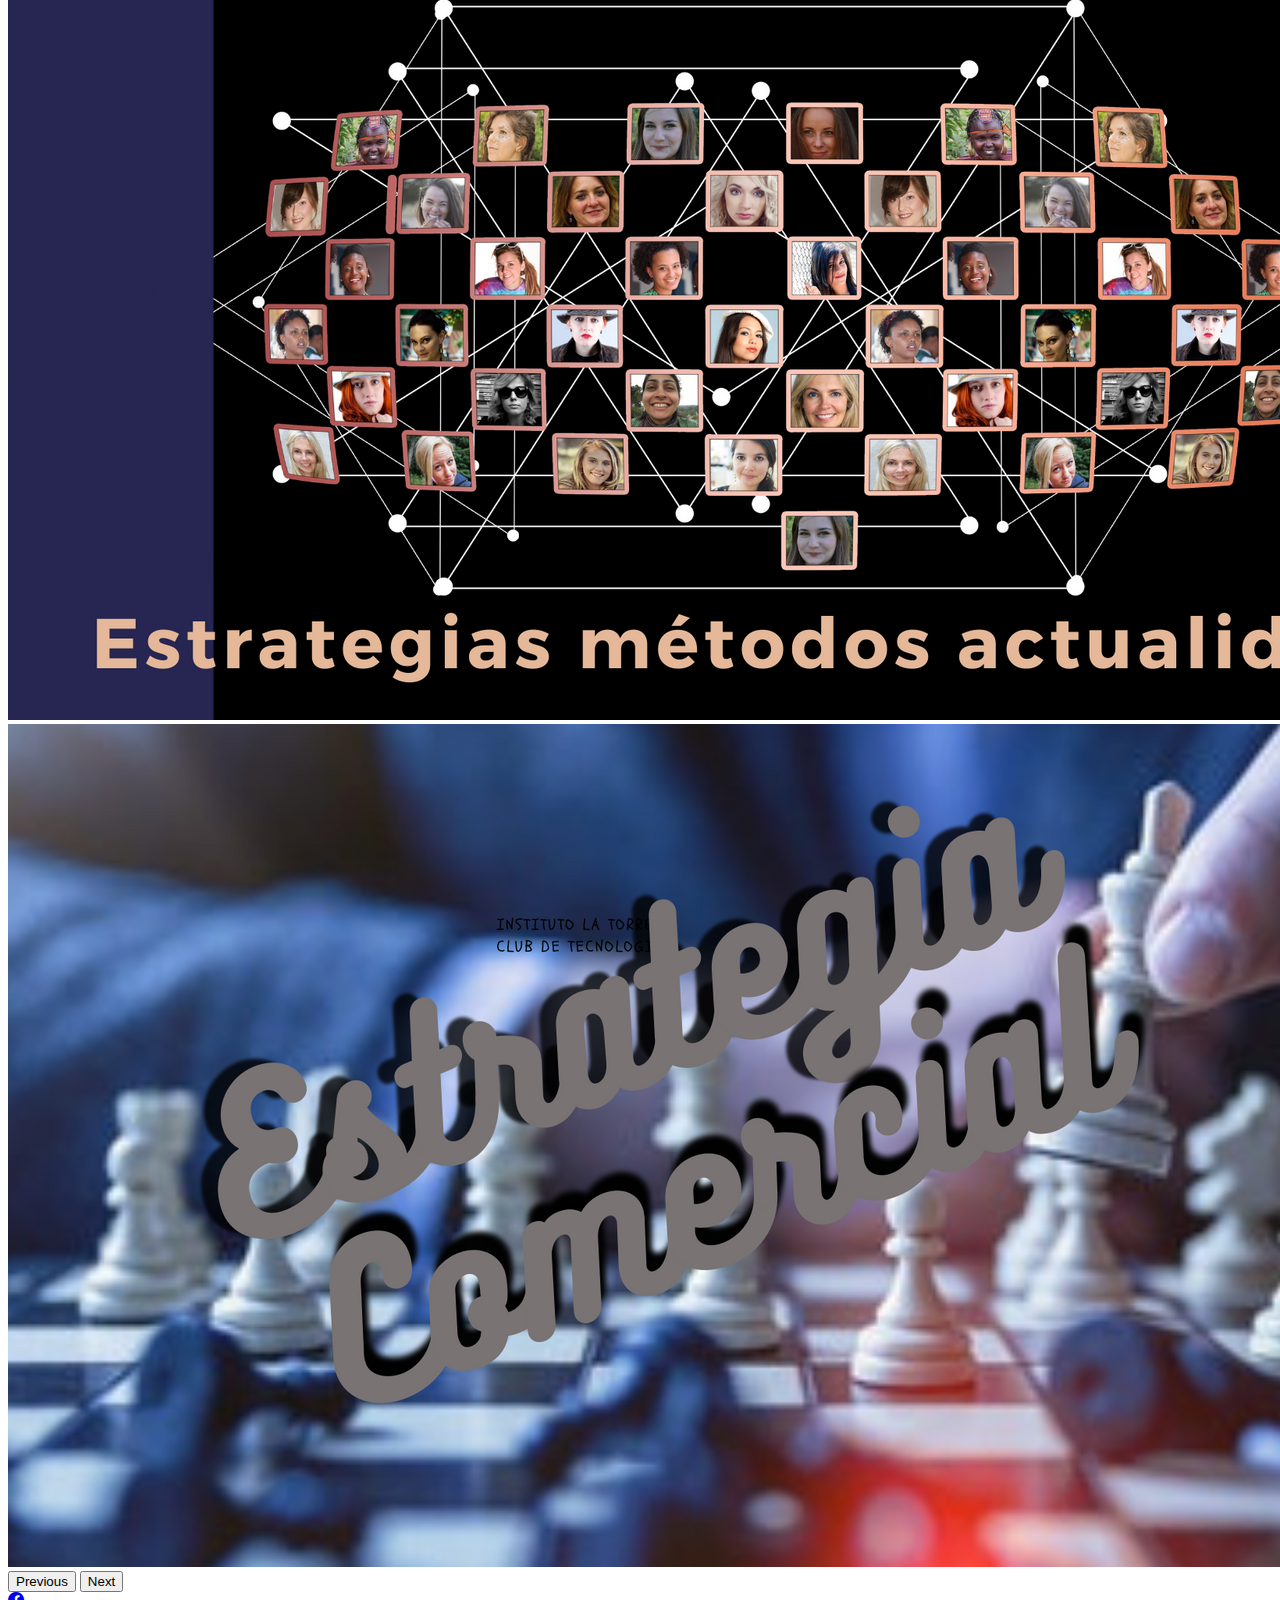
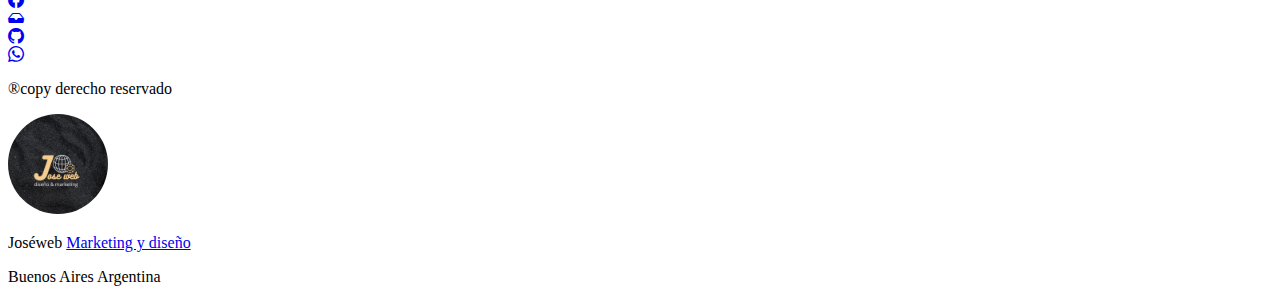
==== commit 221b3b64: "index.html" ====
--- a/index.html
+++ b/index.html
@@ -132,7 +132,7 @@
 		  								<div class="col-4">
 		  				<img src="logo.png" class="text-center mx-auto d-block " id="imgfo"alt="..."></div>
 		  				<div class="col-4">
-		  				<p class="text-white-50 text-center">Joséweb</ b> Marketing y diseño</p></div></div>
+		  				<p class="text-white-50 text-center">Joséweb</ b> <a href="email.html">Marketing y diseño</a></p></div></div>
 		  </section>
 		  <div class="row">
 									<p class="text-white-50 text-center">Buenos Aires Argentina</p>			</div>		  	  								 				   								 				   								 		   		 												 				   				 </footer>	  				  				   				  				  
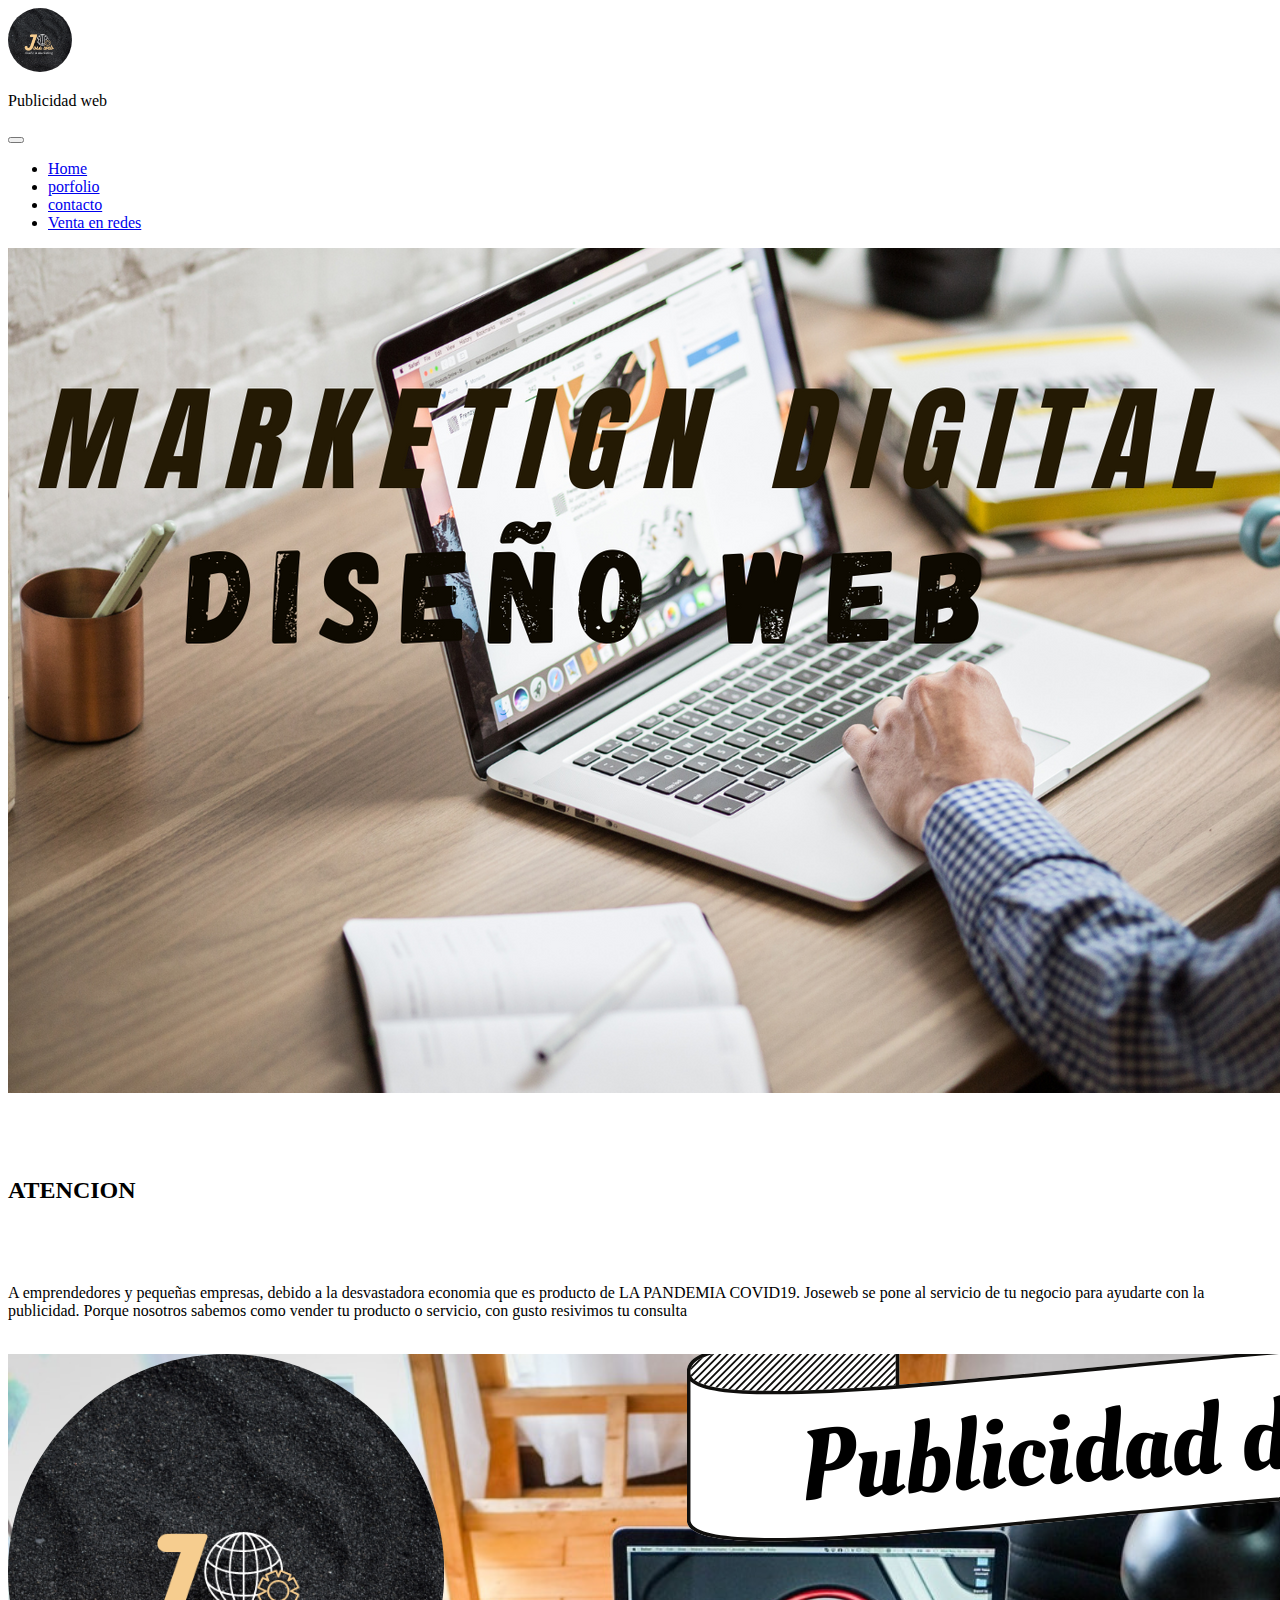
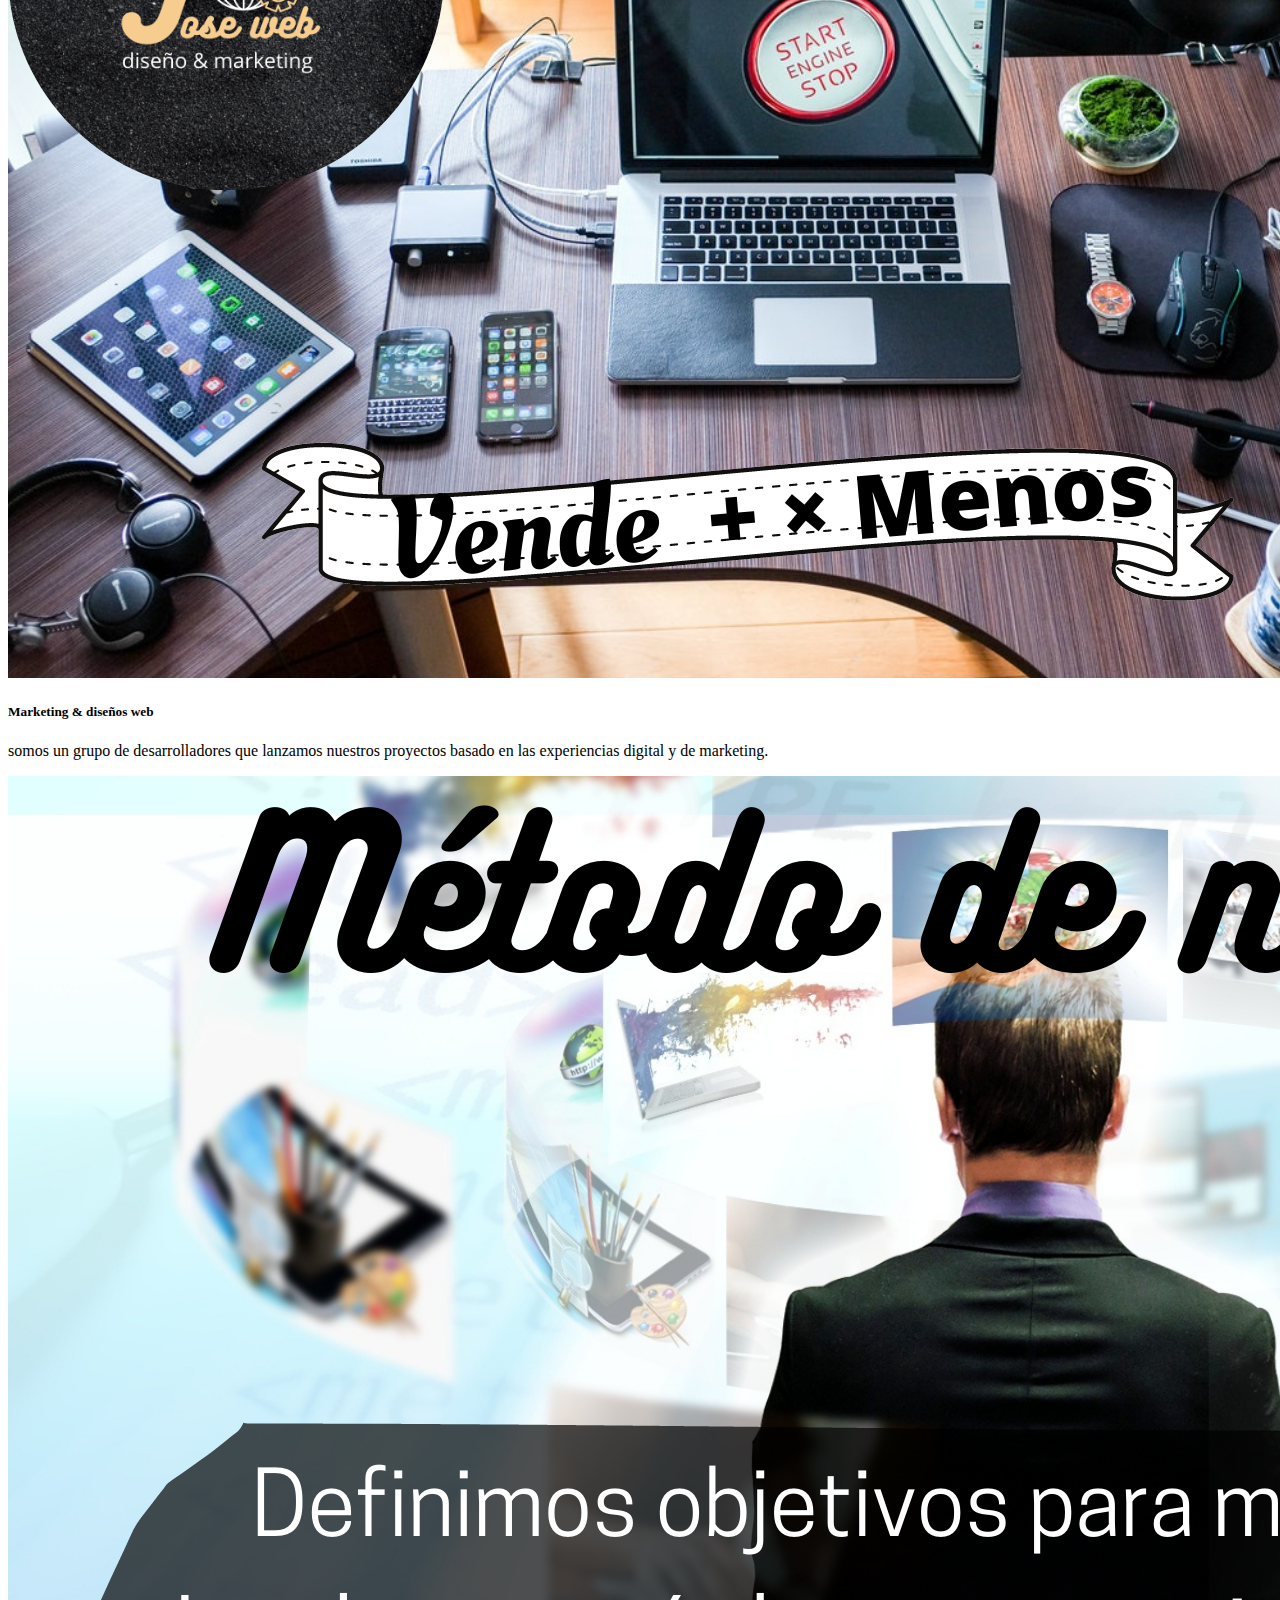
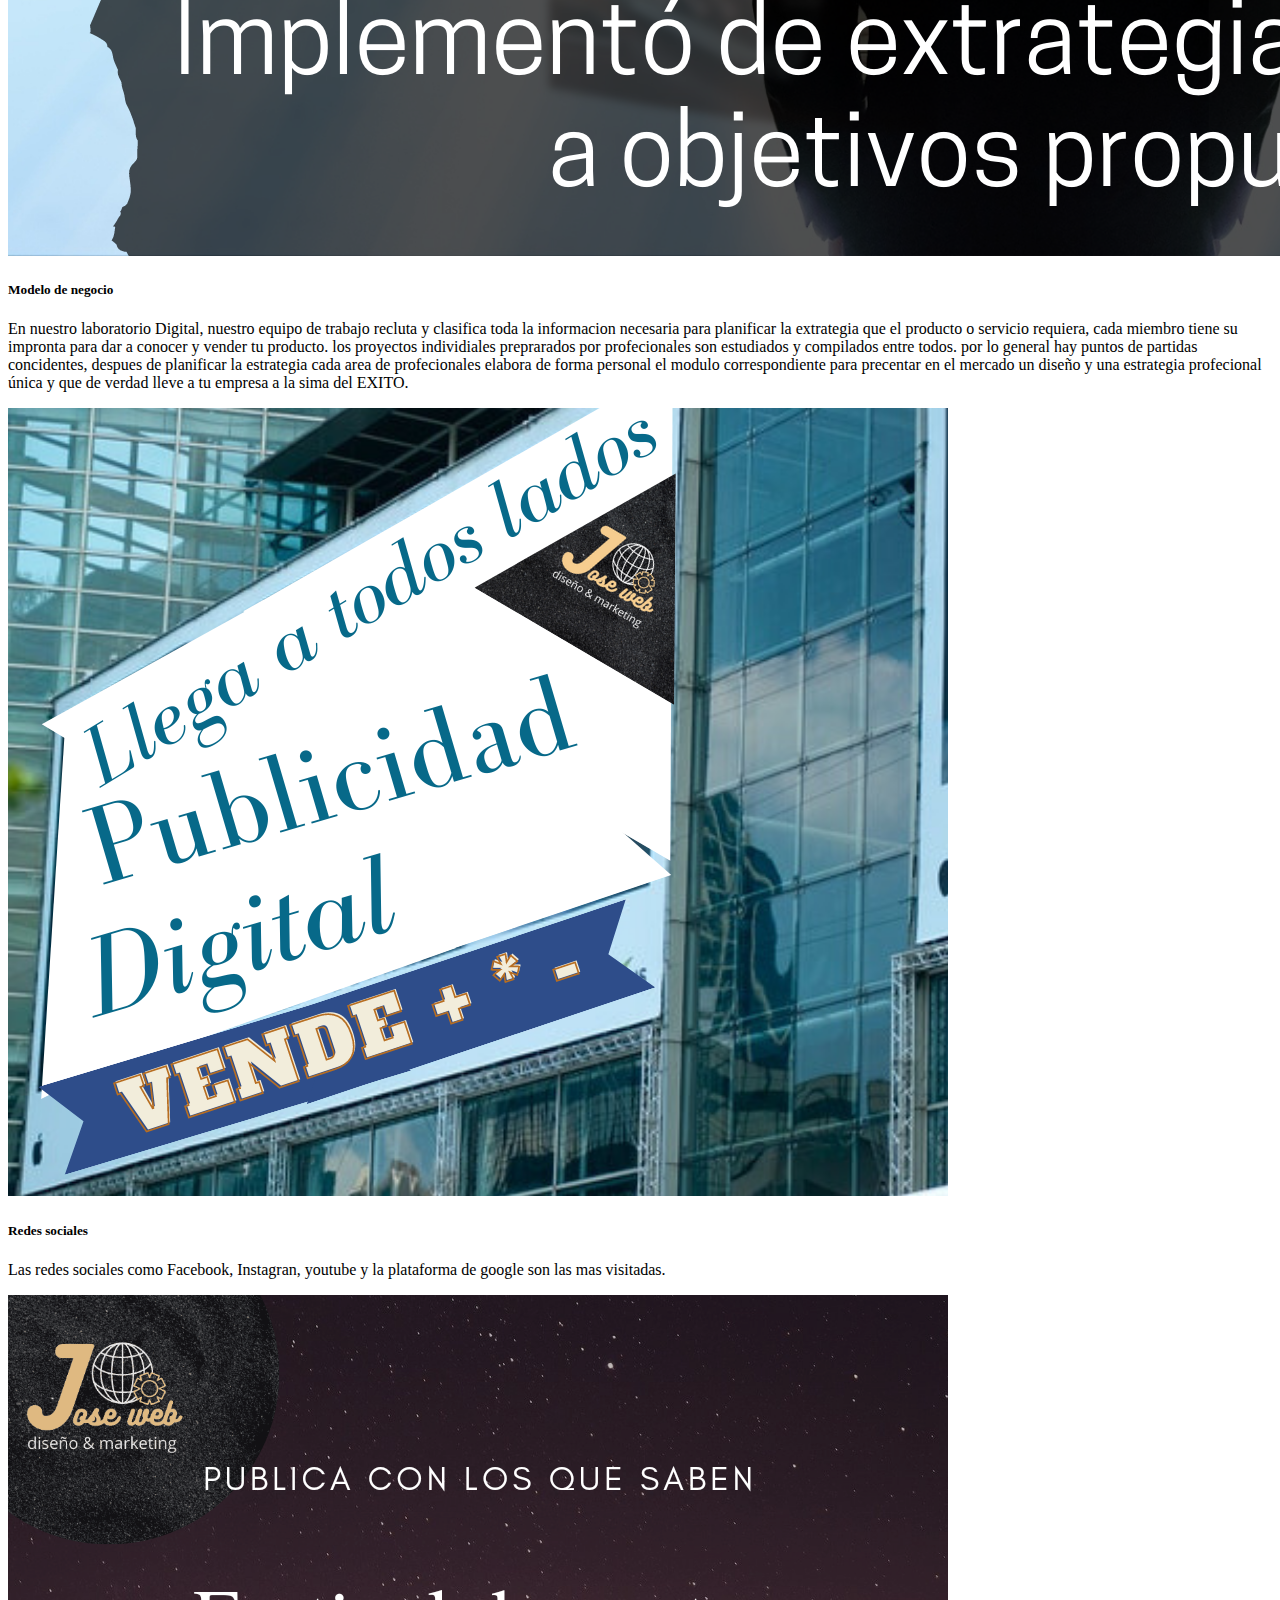
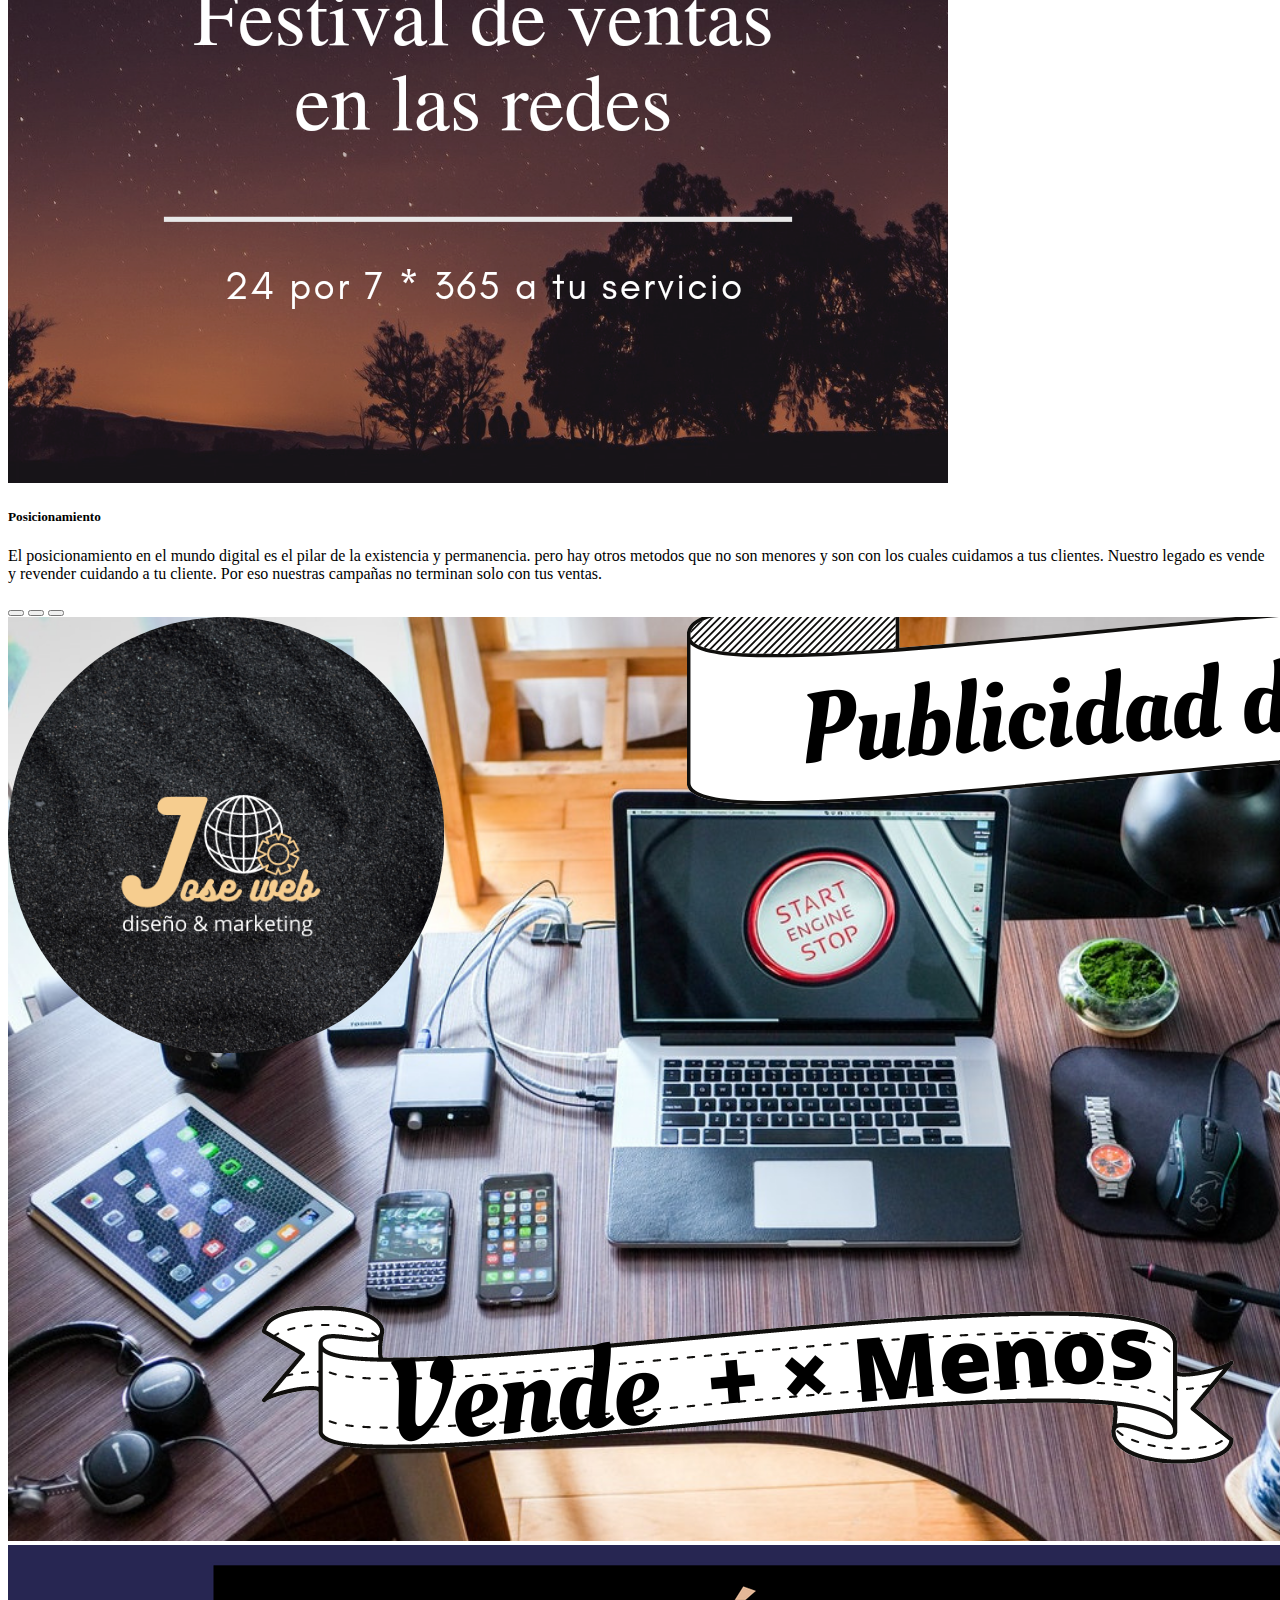
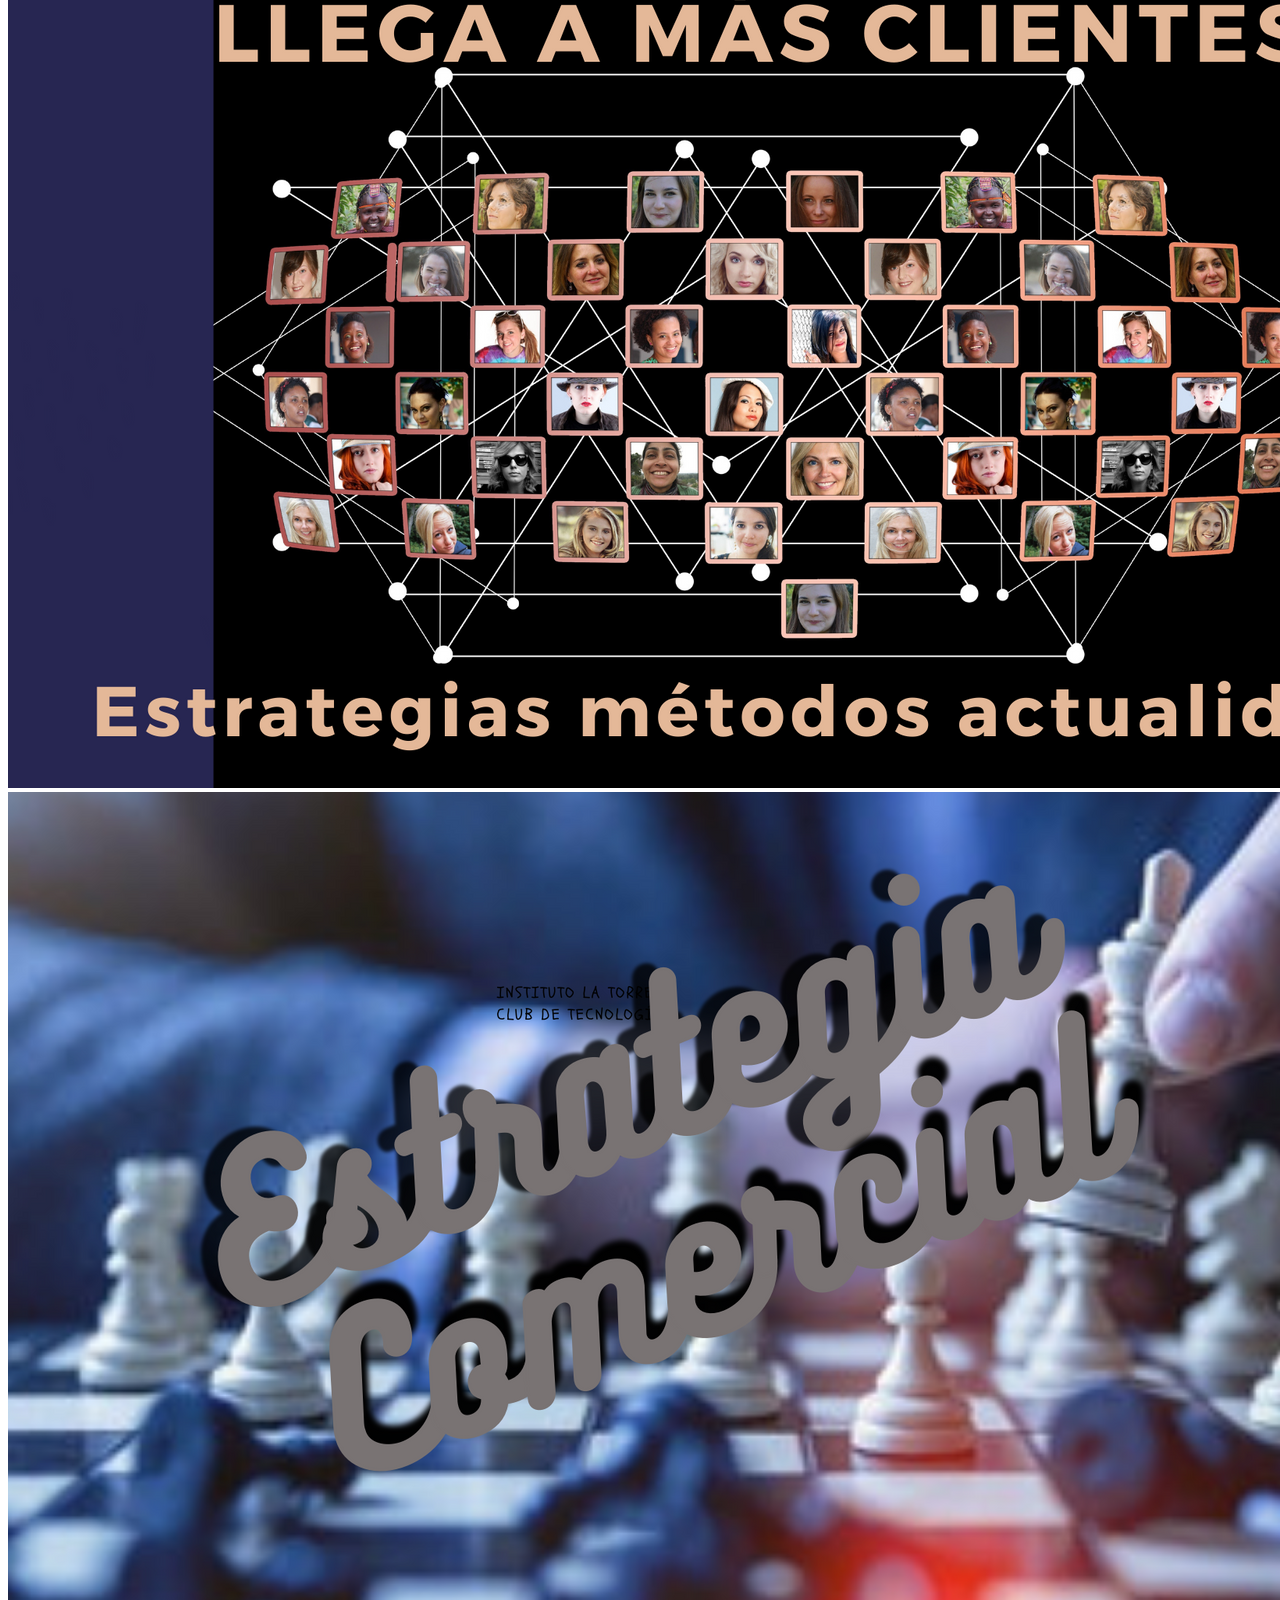
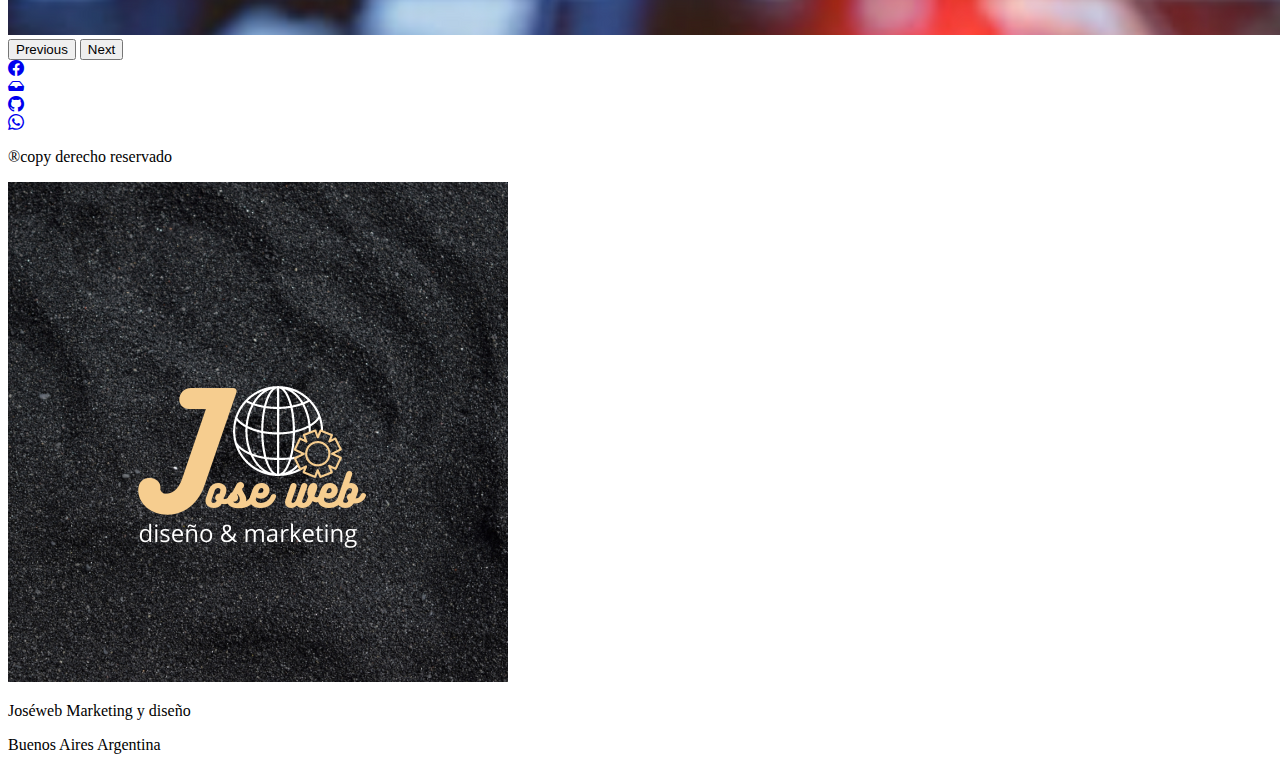
==== commit 5fec6af0: "index.html" ====
--- a/index.html
+++ b/index.html
@@ -14,11 +14,10 @@
 				   <body>
 				   				
 				   				
-				   				<nav class="navbar navbar-expand-lg navbar-dark bg-dark">  <div class="container-fluid"> <a class="navbar-brand" href="#">
-				   					<a class="navbar-brand" href="#"> <img src="logo.png" alt="" width="65" height="64" class="d-inline-block align-text-top""text-light"> Publicidad web</a>			
-				   								
-				   								
-				   				</a> <button class="navbar-toggler" type="button" data-bs-toggle="collapse" data-bs-target="#navbarNav" aria-controls="navbarNav" aria-expanded="false" aria-label="Toggle navigation"> <span class="navbar-toggler-icon"></span> </button> <div class="collapse navbar-collapse" id="navbarNav"> <ul class="navbar-nav"> <li class="nav-item"> <a class="nav-link active" aria-current="page" href="index.html">Home</a> </li> <li class="nav-item"> <a class="nav-link" href="porfolio.html"id="porfolio">porfolio</a> </li> <li class="nav-item"> <a class="nav-link" href="contacto.html">contacto</a> </li> <li class="nav-item"> <a class="nav-link " href="ventas.html" tabindex="-1" aria-disabled="true">Venta en redes</a> 
+				   				<nav class="navbar navbar-expand-xl navbar-dark bg-dark">  
+				   					 <img src="logo.png" alt="" width="64" height="64" class="text-img"></a><p class="text-white fs-4"> Publicidad web</p>		
+				   					 <div class="">	
+				   						 <button class="navbar-toggler" type="button" data-bs-toggle="collapse" data-bs-target="#navbarNav" aria-controls="navbarNav" aria-expanded="false" aria-label="Toggle navigation"> <span class="navbar-toggler-icon"></span> </button> <div class="collapse navbar-collapse" id="navbarNav"> <ul class="navbar-nav"> <li class="nav-item"> <a class="nav-link active" aria-current="page" href="index.html">Home</a> </li> <li class="nav-item"> <a class="nav-link" href="porfolio.html"id="porfolio">porfolio</a> </li> <li class="nav-item"> <a class="nav-link" href="contacto.html">contacto</a> </li> <li class="nav-item"> <a class="nav-link " href="ventas.html" tabindex="-1" aria-disabled="true">Venta en redes</a> 
 				   				</li>
 				   				 </ul> 
 				   				 </div> 
@@ -37,7 +36,7 @@
 				   		 </div>
 		<!-- car de header -->
 				 	 
-				   		  <div class="card text-white bg-dark xl-3 " style="width: 100%;"> <div class="card-header text-center fs-4rem"><h2 class=" text-whitw-50">ATENCION</h2></div> <div class="card-body"> <h1 class="card-title text-center text-white-50 tit">POR ESTA SEMANA</h1> 
+				   		  <div class="card text-white bg-dark xl-3 "id="yo" style="width: 100%;"> <div class="card-header text-center fs-4rem"><h2 class=" text-whitw-50">ATENCION</h2></div> <div class="card-body"> <h1 class="card-title text-center text-white-50 tit">POR ESTA SEMANA</h1> 
 				   		  <p class="card-text">A emprendedores y pequeñas empresas, debido a la desvastadora economia que es producto de LA PANDEMIA COVID19.
 				   		  Joseweb se pone al servicio de tu negocio para ayudarte con la publicidad.
 				   		  Porque nosotros sabemos como vender tu producto o servicio, con gusto resivimos tu consulta</p> 
@@ -130,9 +129,9 @@
 		  								<p class="text-white-50  text-center">®copy derecho reservado</p>
 		  								</div>
 		  								<div class="col-4">
-		  				<img src="logo.png" class="text-center mx-auto d-block " id="imgfo"alt="..."></div>
+		  				<img src="logo.png" class="text-center mx-auto d-block  img-fluid w-50 rounded-circle" alt="..."></div>
 		  				<div class="col-4">
-		  				<p class="text-white-50 text-center">Joséweb</ b> <a href="email.html">Marketing y diseño</a></p></div></div>
+		  				<p class="text-white-50 text-center">Joséweb</ b> Marketing y diseño</p></div></div>
 		  </section>
 		  <div class="row">
 									<p class="text-white-50 text-center">Buenos Aires Argentina</p>			</div>		  	  								 				   								 				   								 		   		 												 				   				 </footer>	  				  				   				  				  
